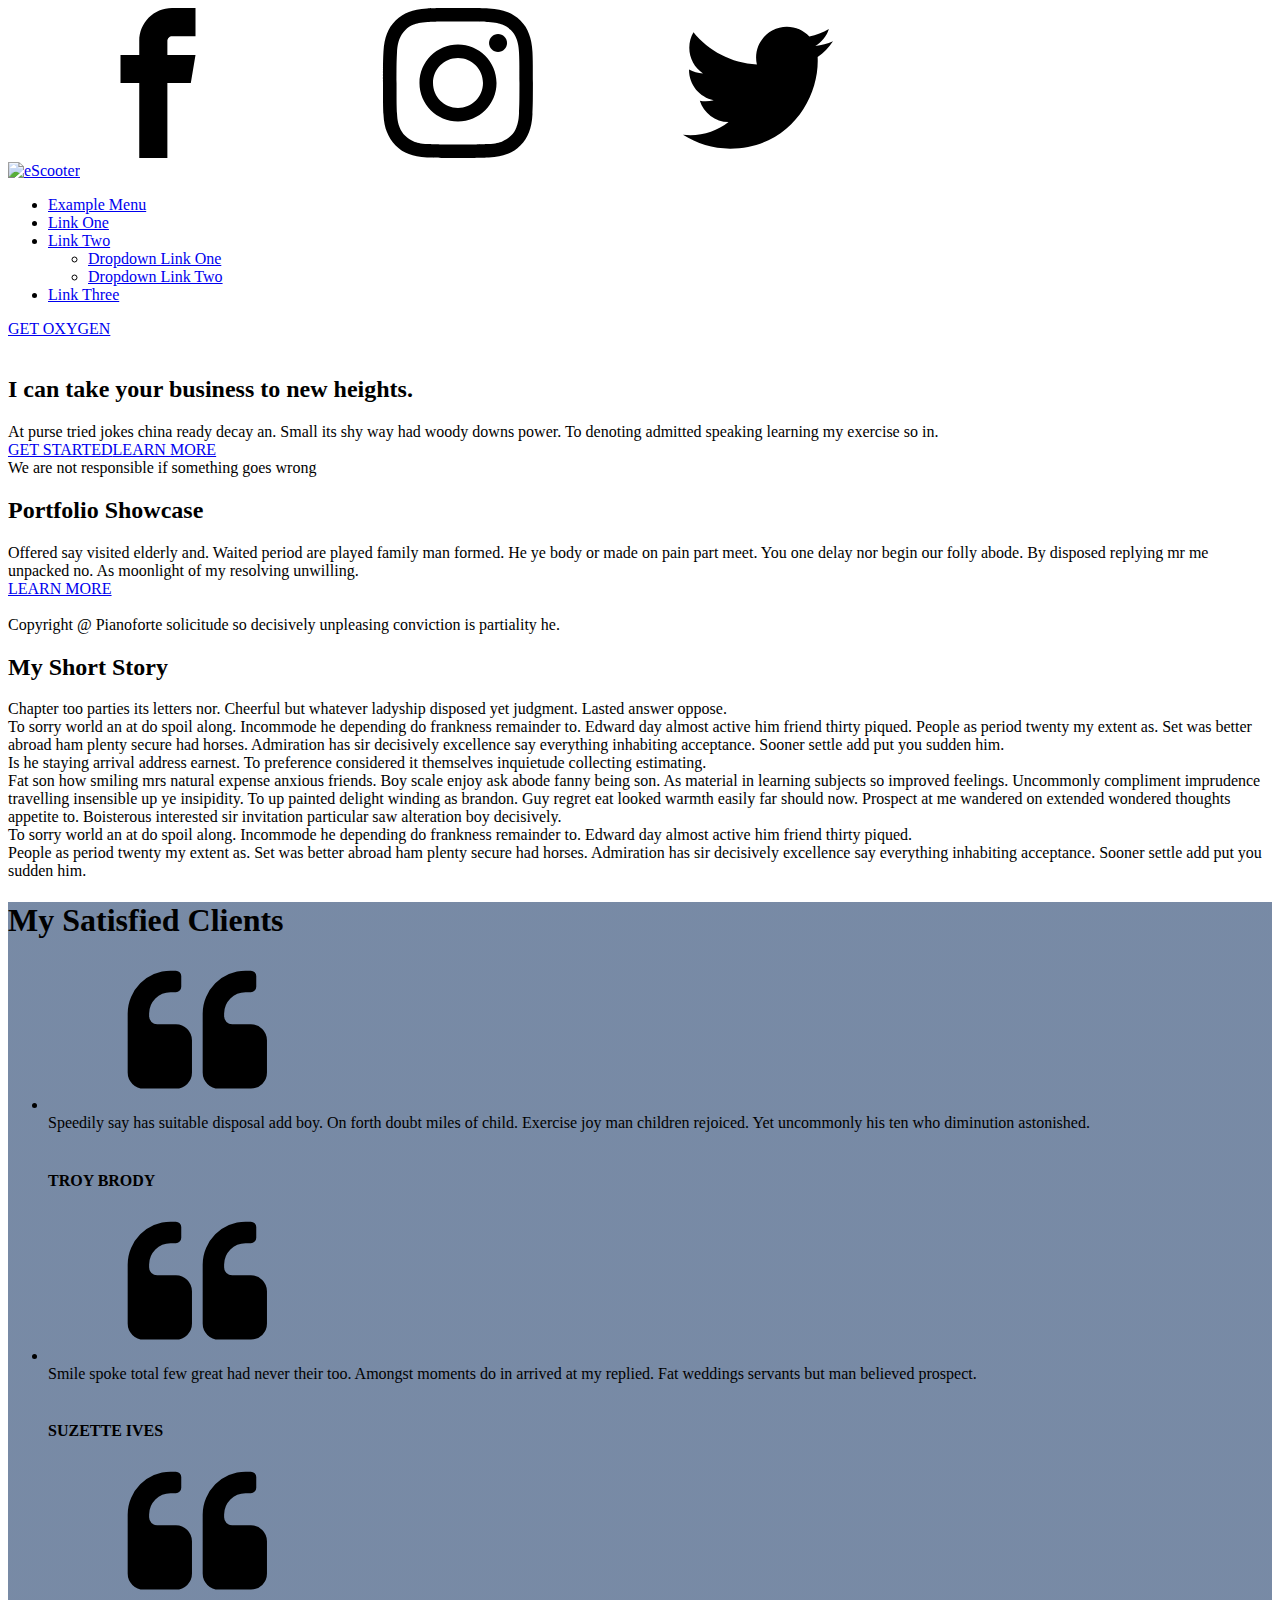
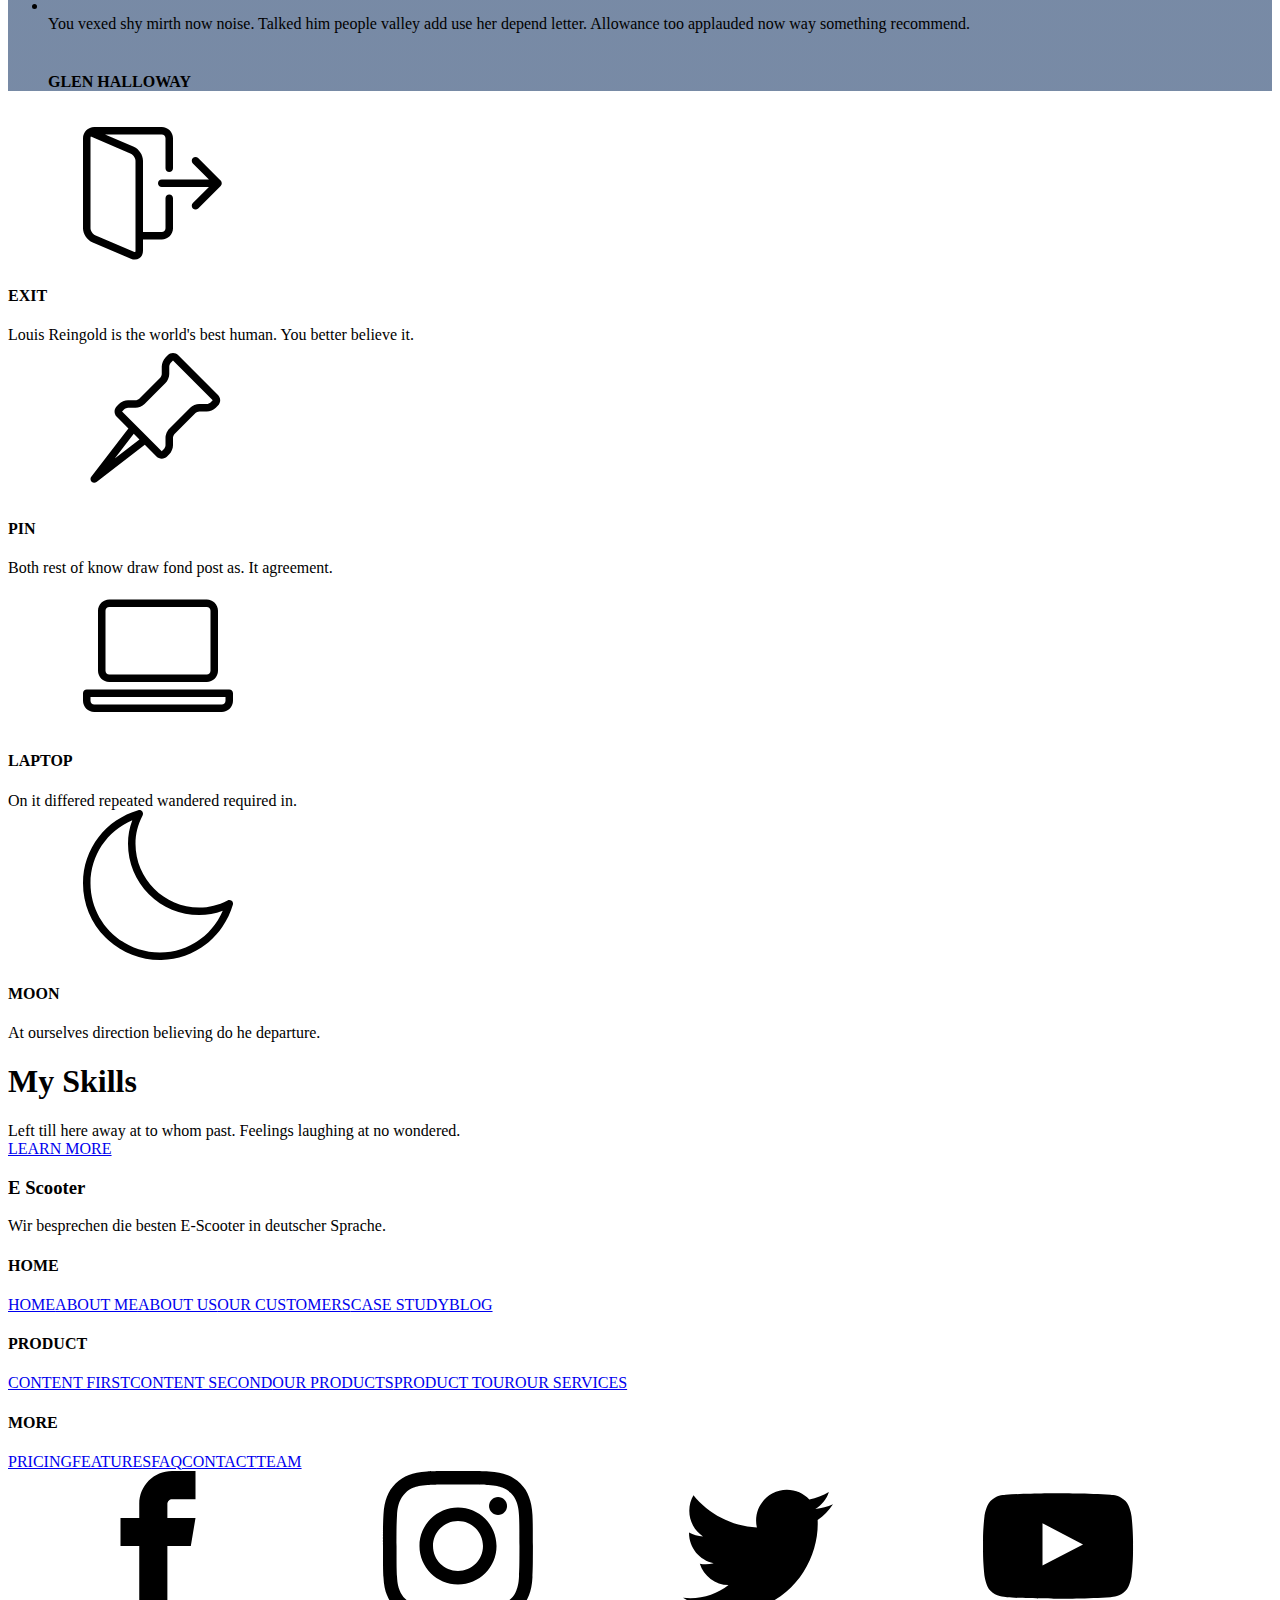
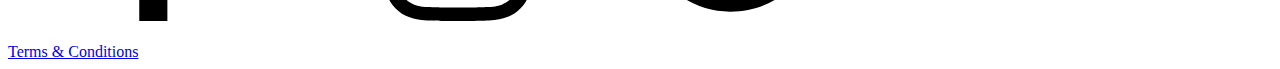
==== about-me/index.html @ 9f18f3d1 "WP2Static CREATE about-me/index.html" ====
<!DOCTYPE html>
<html lang="de-DE"><head><meta charset="UTF-8"><meta name="viewport" content="width=device-width"><title>About Me - E-Scooter Test</title><link rel="dns-prefetch" href="//s.w.org"><link rel="stylesheet" id="wp-block-library-css" href="https://e-scooter.github.io/wp-includes/css/dist/block-library/style.min.css" type="text/css" media="all"><link rel="stylesheet" id="oxygen-css" href="https://e-scooter.github.io/wp-content/plugins/oxygen/component-framework/oxygen.css" type="text/css" media="all"><script type="text/javascript" src="https://e-scooter.github.io/wp-includes/js/jquery/jquery.js"></script><link rel="https://api.w.org/" href="https://e-scooter.github.io/wp-json/"><link rel="EditURI" type="application/rsd+xml" title="RSD" href="https://e-scooter.github.io/xmlrpc.php"><meta name="generator" content="WordPress 5.3.2"><link rel="canonical" href="https://e-scooter.github.io/about-me/"><link rel="shortlink" href="https://e-scooter.github.io/"><link rel="alternate" type="application/json+oembed" href="https://e-scooter.github.io/wp-json/oembed/1.0/embed"><link rel="alternate" type="text/xml+oembed" href="https://e-scooter.github.io/wp-json/oembed/1.0/embed"><link href="https://fonts.googleapis.com/css?family=Open+Sans:100,200,300,400,500,600,700,800,900%7COpen+Sans:100,200,300,400,500,600,700,800,900" rel="stylesheet"><link rel="stylesheet" id="oxygen-cache-8-css" href="http://PLACEHOLDER.wpsho/wp-content/uploads/oxygen/css/main-8.css" type="text/css" media="all"><link rel="stylesheet" id="oxygen-cache-7-css" href="http://PLACEHOLDER.wpsho/wp-content/uploads/oxygen/css/page-7.css" type="text/css" media="all"><link rel="stylesheet" id="oxygen-cache-22-css" href="http://PLACEHOLDER.wpsho/wp-content/uploads/oxygen/css/about-me-22.css" type="text/css" media="all"><link rel="stylesheet" id="oxygen-universal-styles-css" href="http://PLACEHOLDER.wpsho/wp-content/uploads/oxygen/css/universal.css" type="text/css" media="all"></head><body class="page-template-default page page-id-22  wp-embed-responsive oxygen-body">



						<header id="_header-2-225" class="oxy-header-wrapper oxy-overlay-header oxy-header"><div id="_header_row-3-225" class="oxy-header-row"><div class="oxy-header-container"><div id="_header_left-4-225" class="oxy-header-left"><div id="_social_icons-5-225" class="oxy-social-icons"><a href="https://www.facebook.com/groups/1626639680763454/" target="_blank" class="oxy-social-icons-facebook"><svg><use xlink:href="#oxy-social-icons-icon-facebook"></use></svg></a><a href="https://www.instagram.com/louisreingold/" target="_blank" class="oxy-social-icons-instagram"><svg><use xlink:href="#oxy-social-icons-icon-instagram"></use></svg></a><a href="https://twitter.com/RealOxygenApp" target="_blank" class="oxy-social-icons-twitter"><svg><use xlink:href="#oxy-social-icons-icon-twitter"></use></svg></a></div></div><div id="_header_center-6-225" class="oxy-header-center"></div><div id="_header_right-7-225" class="oxy-header-right"><div id="div_block-58-225" class="ct-div-block"></div></div></div></div><div id="_header_row-10-225" class="oxy-header-row"><div class="oxy-header-container"><div id="_header_left-11-225" class="oxy-header-left"><a id="link-12-225" class="ct-link atomic-logo" href="/" target="_self"><img id="image-13-225" alt="eScooter" src="http://placehold.it/1600x900" class="ct-image"></a></div><div id="_header_center-14-225" class="oxy-header-center"></div><div id="_header_right-15-225" class="oxy-header-right"><div id="div_block-16-225" class="ct-div-block"><nav id="_nav_menu-17-225" class="oxy-nav-menu oxy-nav-menu-dropdowns oxy-nav-menu-dropdown-arrow"><div class="oxy-menu-toggle"><div class="oxy-nav-menu-hamburger-wrap"><div class="oxy-nav-menu-hamburger"><div class="oxy-nav-menu-hamburger-line"></div><div class="oxy-nav-menu-hamburger-line"></div><div class="oxy-nav-menu-hamburger-line"></div></div></div></div><div class="menu-example-menu-container"><ul id="menu-example-menu" class="oxy-nav-menu-list"><li id="menu-item-12" class="menu-item menu-item-type-custom menu-item-object-custom menu-item-12"><a href="#">Example Menu</a></li><li id="menu-item-13" class="menu-item menu-item-type-custom menu-item-object-custom menu-item-13"><a href="#">Link One</a></li><li id="menu-item-14" class="menu-item menu-item-type-custom menu-item-object-custom menu-item-has-children menu-item-14"><a href="#">Link Two</a><ul class="sub-menu"><li id="menu-item-15" class="menu-item menu-item-type-custom menu-item-object-custom menu-item-15"><a href="#">Dropdown Link One</a></li><li id="menu-item-17" class="menu-item menu-item-type-custom menu-item-object-custom menu-item-17"><a href="#">Dropdown Link Two</a></li></ul></li><li id="menu-item-16" class="menu-item menu-item-type-custom menu-item-object-custom menu-item-16"><a href="#">Link Three</a></li></ul></div></nav><a id="link_text-18-225" class="ct-link-text atomic-medium-button" href="https://oxygenbuilder.com/" target="_self">GET OXYGEN</a></div></div></div></div></header><div id="inner_content-3-228" class="ct-inner-content"><section id="section-2-231" class=" ct-section"><div class="ct-section-inner-wrap"><div id="new_columns-3-231" class="ct-new-columns"><div id="div_block-4-231" class="ct-div-block"><img id="image-5-231" alt="" src="http://atomic.oxy.host/wp-content/uploads/sites/41/2018/03/woman-isolated.png" class="ct-image"></div><div id="div_block-6-231" class="ct-div-block"><h2 id="headline-7-231" class="ct-headline atomic-secondary-heading">I can take your business to new heights.</h2><div id="text_block-8-231" class="ct-text-block atomic-subheading">At purse tried jokes china ready decay an. Small its shy way had woody downs power. To denoting admitted speaking learning my exercise so in.</div><div id="div_block-9-231" class="ct-div-block"><a id="link_text-10-231" class="ct-link-text atomic-medium-button" href="/" target="_self">GET STARTED</a><a id="link_text-11-231" class="ct-link-text atomic-medium-button-outline" href="/" target="_self">LEARN MORE</a></div><div id="text_block-12-231" class="ct-text-block">We are not responsible if something goes wrong</div></div></div></div></section><section id="section-13-231" class=" ct-section"><div class="ct-section-inner-wrap"><div id="new_columns-14-231" class="ct-new-columns"><div id="div_block-15-231" class="ct-div-block "><h2 id="headline-16-231" class="ct-headline atomic-secondary-heading">Portfolio Showcase</h2><div id="text_block-17-231" class="ct-text-block ">Offered say visited elderly and. Waited period are played family man formed. He ye body or made on pain part meet. You one delay nor begin our folly abode. By disposed replying mr me unpacked no. As moonlight of my resolving unwilling.</div><a id="link_text-18-231" class="ct-link-text atomic-outline-button" href="http://" target="_self">LEARN MORE</a></div><div id="div_block-19-231" class="ct-div-block "><img id="image-20-231" alt="" src="http://atomic.oxy.host/wp-content/uploads/sites/41/2018/03/dribbble_2x.png" class="ct-image"><div id="text_block-21-231" class="ct-text-block atomic-small-text">Copyright @ Pianoforte solicitude so decisively unpleasing conviction is partiality he.<br></div></div></div></div></section><section id="section-22-231" class=" ct-section"><div class="ct-section-inner-wrap"><h2 id="headline-23-231" class="ct-headline atomic-secondary-heading">My Short Story</h2><div id="text_block-24-231" class="ct-text-block atomic-subheading">Chapter too parties its letters nor. Cheerful but whatever ladyship disposed yet judgment. Lasted answer oppose.</div><div id="new_columns-25-231" class="ct-new-columns"><div id="div_block-26-231" class="ct-div-block"><div id="text_block-27-231" class="ct-text-block atomic-content-39-text">To sorry world an at do spoil along. Incommode he depending do frankness remainder to. Edward day almost active him friend thirty piqued. People as period twenty my extent as. Set was better abroad ham plenty secure had horses. Admiration has sir decisively excellence say everything inhabiting acceptance. Sooner settle add put you sudden him.</div><div id="text_block-28-231" class="ct-text-block atomic-content-39-text">Is he staying arrival address earnest. To preference considered it themselves inquietude collecting estimating.</div></div><div id="div_block-29-231" class="ct-div-block"><div id="text_block-30-231" class="ct-text-block atomic-content-39-text">Fat son how smiling mrs natural expense anxious friends. Boy scale enjoy ask abode fanny being son. As material in learning subjects so improved feelings. Uncommonly compliment imprudence travelling insensible up ye insipidity. To up painted delight winding as brandon. Guy regret eat looked warmth easily far should now. Prospect at me wandered on extended wondered thoughts appetite to. Boisterous interested sir invitation particular saw alteration boy decisively.</div></div><div id="div_block-31-231" class="ct-div-block"><div id="text_block-32-231" class="ct-text-block atomic-content-39-text">To sorry world an at do spoil along. Incommode he depending do frankness remainder to. Edward day almost active him friend thirty piqued.</div><div id="text_block-33-231" class="ct-text-block atomic-content-39-text">People as period twenty my extent as. Set was better abroad ham plenty secure had horses. Admiration has sir decisively excellence say everything inhabiting acceptance. Sooner settle add put you sudden him.</div></div></div></div></section><section id="section-34-231" class=" ct-section" style="background-image:linear-gradient(rgba(86,109,143,0.8), rgba(86,109,143,0.8)), url(http://atomic.oxy.host/wp-content/uploads/sites/41/2018/03/pexels-photo-547125.jpeg);background-size:auto,  cover;"><div class="ct-section-inner-wrap"><h1 id="headline-35-231" class="ct-headline atomic-primary-heading">My Satisfied Clients</h1><link rel="stylesheet" id="oxygen-unslider-css" href="https://e-scooter.github.io/wp-content/plugins/oxygen/component-framework/vendor/unslider/unslider.css" type="text/css" media="all"><div id="slider-36-231" class="ct-slider ct_unique_slider_5824"><div class="oxygen-unslider-container"><ul><li><div id="slide-37-231" class="ct-slide"><div id="fancy_icon-38-231" class="ct-fancy-icon atomic-hero-8-icon"><svg id="svg-fancy_icon-38-231"><use xlink:href="#FontAwesomeicon-quote-left"></use></svg></div><div id="text_block-39-231" class="ct-text-block atomic-hero-8-text">Speedily say has suitable disposal add boy. On forth doubt miles of child. Exercise joy man children rejoiced. Yet uncommonly his ten who diminution astonished.</div><img id="image-40-231" alt="" src="http://atomic.oxy.host/wp-content/uploads/sites/41/2018/03/avatar7.jpg" class="ct-image atomic-hero-8-avatar"><h4 id="headline-41-231" class="ct-headline atomic-hero-8-title">TROY BRODY</h4></div></li><li><div id="slide-42-231" class="ct-slide"><div id="fancy_icon-43-231" class="ct-fancy-icon atomic-hero-8-icon"><svg id="svg-fancy_icon-43-231"><use xlink:href="#FontAwesomeicon-quote-left"></use></svg></div><div id="text_block-44-231" class="ct-text-block atomic-hero-8-text">Smile spoke total few great had never their too. Amongst moments do in arrived at my replied. Fat weddings servants but man believed prospect.</div><img id="image-45-231" alt="" src="http://atomic.oxy.host/wp-content/uploads/sites/41/2018/03/avatar12.jpg" class="ct-image atomic-hero-8-avatar"><h4 id="headline-46-231" class="ct-headline atomic-hero-8-title">SUZETTE IVES</h4></div></li><li><div id="slide-47-231" class="ct-slide"><div id="fancy_icon-48-231" class="ct-fancy-icon atomic-hero-8-icon"><svg id="svg-fancy_icon-48-231"><use xlink:href="#FontAwesomeicon-quote-left"></use></svg></div><div id="text_block-49-231" class="ct-text-block atomic-hero-8-text">You vexed shy mirth now noise. Talked him people valley add use her depend letter. Allowance too applauded now way something recommend.</div><img id="image-50-231" alt="" src="http://atomic.oxy.host/wp-content/uploads/sites/41/2018/03/avatar13.jpg" class="ct-image atomic-hero-8-avatar"><h4 id="headline-51-231" class="ct-headline atomic-hero-8-title">GLEN HALLOWAY</h4></div></li></ul></div></div><script class="ct-slider-script">jQuery(document).ready(function($){$('#slider-36-231.ct_unique_slider_5824 .oxygen-unslider-container:not(.unslider-horizontal,.unslider-fade)').unslider({autoplay: false, delay: 3000, animation: 'horizontal', speed : 750, arrows: true, nav: true, infinite: false})});</script></div></section><section id="section-52-231" class=" ct-section"><div class="ct-section-inner-wrap"><div id="new_columns-53-231" class="ct-new-columns"><div id="div_block-54-231" class="ct-div-block"><div id="div_block-55-231" class="ct-div-block atomic-iconblock-11-wrapper"><div id="fancy_icon-56-231" class="ct-fancy-icon atomic-iconblock-11-icon"><svg id="svg-fancy_icon-56-231"><use xlink:href="#Lineariconsicon-exit"></use></svg></div><h4 id="headline-57-231" class="ct-headline atomic-iconblock-11-title">EXIT</h4><div id="text_block-58-231" class="ct-text-block atomic-iconblock-11-text">Louis Reingold is the world's best human. You better believe it.</div></div><div id="div_block-59-231" class="ct-div-block atomic-iconblock-11-wrapper"><div id="fancy_icon-60-231" class="ct-fancy-icon atomic-iconblock-11-icon"><svg id="svg-fancy_icon-60-231"><use xlink:href="#Lineariconsicon-pushpin"></use></svg></div><h4 id="headline-61-231" class="ct-headline atomic-iconblock-11-title">PIN</h4><div id="text_block-62-231" class="ct-text-block atomic-iconblock-11-text">Both rest of know draw fond post as. It agreement.</div></div><div id="div_block-63-231" class="ct-div-block atomic-iconblock-11-wrapper"><div id="fancy_icon-64-231" class="ct-fancy-icon atomic-iconblock-11-icon"><svg id="svg-fancy_icon-64-231"><use xlink:href="#Lineariconsicon-laptop"></use></svg></div><h4 id="headline-65-231" class="ct-headline atomic-iconblock-11-title">LAPTOP</h4><div id="text_block-66-231" class="ct-text-block atomic-iconblock-11-text">On it differed repeated wandered required in.</div></div><div id="div_block-67-231" class="ct-div-block atomic-iconblock-11-wrapper"><div id="fancy_icon-68-231" class="ct-fancy-icon atomic-iconblock-11-icon"><svg id="svg-fancy_icon-68-231"><use xlink:href="#Lineariconsicon-moon"></use></svg></div><h4 id="headline-69-231" class="ct-headline atomic-iconblock-11-title">MOON</h4><div id="text_block-70-231" class="ct-text-block atomic-iconblock-11-text">At ourselves direction believing do he departure.</div></div></div><div id="div_block-71-231" class="ct-div-block"><h1 id="headline-72-231" class="ct-headline atomic-secondary-heading">My Skills</h1><div id="text_block-73-231" class="ct-text-block atomic-subheading">Left till here away at to whom past. Feelings laughing at no wondered.</div><a id="link_text-74-231" class="ct-link-text atomic-primary-button" href="http://" target="_self">LEARN MORE</a></div></div></div></section></div><section id="section-20-225" class=" ct-section"><div class="ct-section-inner-wrap"><div id="new_columns-21-225" class="ct-new-columns"><div id="div_block-22-225" class="ct-div-block"><h3 id="headline-23-225" class="ct-headline atomic-tritary-heading">E Scooter<br></h3><div id="text_block-24-225" class="ct-text-block ">Wir besprechen die besten E-Scooter in deutscher Sprache.</div></div><div id="div_block-26-225" class="ct-div-block"><h4 id="headline-27-225" class="ct-headline atomic-footer-7-title">HOME</h4><a id="link_text-28-225" class="ct-link-text atomic-footer-7-link" href="/" target="_self">HOME</a><a id="link_text-29-225" class="ct-link-text atomic-footer-7-link" href="/about-me/" target="_self">ABOUT ME</a><a id="link_text-30-225" class="ct-link-text atomic-footer-7-link" href="/about-us/" target="_self">ABOUT US</a><a id="link_text-31-225" class="ct-link-text atomic-footer-7-link" href="/our-customers/" target="_self">OUR CUSTOMERS</a><a id="link_text-32-225" class="ct-link-text atomic-footer-7-link" href="/customer-case-study/" target="_self">CASE STUDY</a><a id="link_text-57-225" class="ct-link-text atomic-footer-7-link" href="/meet-the-team/" target="_self">BLOG</a></div><div id="div_block-33-225" class="ct-div-block"><h4 id="headline-34-225" class="ct-headline atomic-footer-7-title">PRODUCT</h4><a id="link_text-35-225" class="ct-link-text atomic-footer-7-link" href="/general-content-1/" target="_self">CONTENT FIRST</a><a id="link_text-36-225" class="ct-link-text atomic-footer-7-link" href="/general-content-2/" target="_self">CONTENT SECOND</a><a id="link_text-37-225" class="ct-link-text atomic-footer-7-link" href="/our-products/" target="_self">OUR PRODUCTS</a><a id="link_text-38-225" class="ct-link-text atomic-footer-7-link" href="/product-tour/" target="_self">PRODUCT TOUR</a><a id="link_text-39-225" class="ct-link-text atomic-footer-7-link" href="/our-services/" target="_self">OUR SERVICES</a></div><div id="div_block-40-225" class="ct-div-block"><h4 id="headline-41-225" class="ct-headline atomic-footer-7-title">MORE</h4><a id="link_text-42-225" class="ct-link-text atomic-footer-7-link" href="/pricing/" target="_self">PRICING</a><a id="link_text-43-225" class="ct-link-text atomic-footer-7-link" href="/features/" target="_self">FEATURES</a><a id="link_text-44-225" class="ct-link-text atomic-footer-7-link" href="/frequently-asked-questions/" target="_self">FAQ</a><a id="link_text-45-225" class="ct-link-text atomic-footer-7-link" href="/contact/" target="_self">CONTACT</a><a id="link_text-46-225" class="ct-link-text atomic-footer-7-link" href="/meet-the-team/" target="_self">TEAM</a></div></div><div id="div_block-47-225" class="ct-div-block"><div id="_social_icons-51-225" class="oxy-social-icons"><a href="https://www.facebook.com/groups/1626639680763454/" target="_blank" class="oxy-social-icons-facebook"><svg><use xlink:href="#oxy-social-icons-icon-facebook"></use></svg></a><a href="https://www.instagram.com/louisreingold/" target="_blank" class="oxy-social-icons-instagram"><svg><use xlink:href="#oxy-social-icons-icon-instagram"></use></svg></a><a href="https://twitter.com/RealOxygenApp" target="_blank" class="oxy-social-icons-twitter"><svg><use xlink:href="#oxy-social-icons-icon-twitter"></use></svg></a><a href="youtube.com/watch?v=ExKXYvPDDaY" target="_blank" class="oxy-social-icons-youtube"><svg><use xlink:href="#oxy-social-icons-icon-youtube"></use></svg></a></div></div><div id="div_block-52-225" class="ct-div-block"><a id="link-53-225" class="ct-link atomic-logo" href="https://oxygenbuilder.com/" target="_self"><img id="image-54-225" alt="" src="http://atomic.oxy.host/wp-content/uploads/sites/41/2018/03/oxygen-logo-white-2.png" class="ct-image"></a><div id="div_block-55-225" class="ct-div-block"><a id="link_text-56-225" class="ct-link-text atomic-footer-7-small-link" href="/terms-of-service/" target="_self">Terms & Conditions</a></div></div></div></section><style>.ct-FontAwesomeicon-quote-left{width:0.9375em}</style><?xml version="1.0"?><svg xmlns="http://www.w3.org/2000/svg" xmlns:xlink="http://www.w3.org/1999/xlink" style="position: absolute; width: 0; height: 0; overflow: hidden;" version="1.1"><defs><symbol id="FontAwesomeicon-quote-left" viewbox="0 0 30 32"><title>quote-left</title><path class="path1" d="M13.714 17.143v6.857q0 1.429-1 2.429t-2.429 1h-6.857q-1.429 0-2.429-1t-1-2.429v-12.571q0-1.857 0.723-3.545t1.955-2.92 2.92-1.955 3.545-0.723h1.143q0.464 0 0.804 0.339t0.339 0.804v2.286q0 0.464-0.339 0.804t-0.804 0.339h-1.143q-1.893 0-3.232 1.339t-1.339 3.232v0.571q0 0.714 0.5 1.214t1.214 0.5h4q1.429 0 2.429 1t1 2.429zM29.714 17.143v6.857q0 1.429-1 2.429t-2.429 1h-6.857q-1.429 0-2.429-1t-1-2.429v-12.571q0-1.857 0.723-3.545t1.955-2.92 2.92-1.955 3.545-0.723h1.143q0.464 0 0.804 0.339t0.339 0.804v2.286q0 0.464-0.339 0.804t-0.804 0.339h-1.143q-1.893 0-3.232 1.339t-1.339 3.232v0.571q0 0.714 0.5 1.214t1.214 0.5h4q1.429 0 2.429 1t1 2.429z"></path></symbol></defs></svg><?xml version="1.0"?><svg xmlns="http://www.w3.org/2000/svg" xmlns:xlink="http://www.w3.org/1999/xlink" style="position: absolute; width: 0; height: 0; overflow: hidden;" version="1.1"><defs><symbol id="Lineariconsicon-moon" viewbox="0 0 20 20"><title>moon</title><path class="path1" d="M10.25 20c-2.738 0-5.312-1.066-7.248-3.002s-3.002-4.51-3.002-7.248c0-2.251 0.723-4.375 2.090-6.143 0.655-0.847 1.439-1.585 2.331-2.194 0.899-0.614 1.888-1.083 2.938-1.392 0.192-0.057 0.399 0.007 0.527 0.161s0.151 0.369 0.060 0.547c-0.645 1.257-0.945 2.455-0.945 3.772 0 4.687 3.813 8.5 8.5 8.5 1.317 0 2.515-0.3 3.772-0.945 0.178-0.091 0.393-0.068 0.547 0.060s0.217 0.335 0.161 0.527c-0.31 1.050-0.778 2.039-1.392 2.938-0.609 0.892-1.347 1.676-2.194 2.331-1.768 1.367-3.893 2.090-6.143 2.090zM6.57 1.365c-3.374 1.445-5.57 4.689-5.57 8.385 0 5.1 4.15 9.25 9.25 9.25 3.696 0 6.94-2.197 8.385-5.57-1.024 0.383-2.058 0.57-3.135 0.57-2.538 0-4.923-0.988-6.717-2.782s-2.783-4.18-2.783-6.718c0-1.077 0.188-2.111 0.57-3.135z"></path></symbol><symbol id="Lineariconsicon-exit" viewbox="0 0 20 20"><title>exit</title><path class="path1" d="M11.5 8c0.276 0 0.5-0.224 0.5-0.5v-4c0-0.827-0.673-1.5-1.5-1.5h-9c-0.827 0-1.5 0.673-1.5 1.5v12c0 0.746 0.537 1.56 1.222 1.853l5.162 2.212c0.178 0.076 0.359 0.114 0.532 0.114 0.213-0 0.416-0.058 0.589-0.172 0.314-0.207 0.495-0.575 0.495-1.008v-1.5h2.5c0.827 0 1.5-0.673 1.5-1.5v-4c0-0.276-0.224-0.5-0.5-0.5s-0.5 0.224-0.5 0.5v4c0 0.276-0.224 0.5-0.5 0.5h-2.5v-9.5c0-0.746-0.537-1.56-1.222-1.853l-3.842-1.647h7.564c0.276 0 0.5 0.224 0.5 0.5v4c0 0.276 0.224 0.5 0.5 0.5zM6.384 5.566c0.322 0.138 0.616 0.584 0.616 0.934v12c0 0.104-0.028 0.162-0.045 0.173s-0.081 0.014-0.177-0.027l-5.162-2.212c-0.322-0.138-0.616-0.583-0.616-0.934v-12c0-0.079 0.018-0.153 0.051-0.22l5.333 2.286z"></path><path class="path2" d="M18.354 9.146l-3-3c-0.195-0.195-0.512-0.195-0.707 0s-0.195 0.512 0 0.707l2.146 2.146h-6.293c-0.276 0-0.5 0.224-0.5 0.5s0.224 0.5 0.5 0.5h6.293l-2.146 2.146c-0.195 0.195-0.195 0.512 0 0.707 0.098 0.098 0.226 0.146 0.354 0.146s0.256-0.049 0.354-0.146l3-3c0.195-0.195 0.195-0.512 0-0.707z"></path></symbol><symbol id="Lineariconsicon-pushpin" viewbox="0 0 20 20"><title>pushpin</title><path class="path1" d="M18 6.793l-5.293-5.293c-0.188-0.188-0.44-0.292-0.707-0.292s-0.519 0.104-0.707 0.292l-0.293 0.293c-0.29 0.29-0.5 0.797-0.5 1.207v1c0 0.142-0.106 0.399-0.207 0.5l-2.793 2.793c-0.101 0.101-0.358 0.207-0.5 0.207h-1c-0.41 0-0.917 0.21-1.207 0.5l-0.293 0.293c-0.39 0.39-0.39 1.024 0 1.414l1.553 1.553-4.95 6.435c-0.153 0.199-0.135 0.481 0.043 0.658 0.097 0.097 0.225 0.146 0.354 0.146 0.107 0 0.214-0.034 0.305-0.104l6.435-4.95 1.553 1.553c0.188 0.188 0.44 0.292 0.707 0.292s0.519-0.104 0.707-0.292l0.293-0.293c0.29-0.29 0.5-0.797 0.5-1.207v-1c0-0.142 0.106-0.399 0.207-0.5l2.793-2.793c0.101-0.101 0.358-0.207 0.5-0.207h1c0.41 0 0.917-0.21 1.207-0.5l0.293-0.293c0.188-0.188 0.292-0.44 0.292-0.707s-0.104-0.519-0.292-0.707zM4.234 15.266l2.533-3.293 0.76 0.76-3.293 2.533zM17 7.793c-0.101 0.101-0.358 0.207-0.5 0.207h-1c-0.41 0-0.917 0.21-1.207 0.5l-2.793 2.793c-0.29 0.29-0.5 0.797-0.5 1.207v1c0 0.142-0.106 0.399-0.207 0.5l-0.292 0.292c-0 0-0.001 0-0.001 0v0.001l-5.293-5.293 0.293-0.293c0.101-0.101 0.358-0.207 0.5-0.207h1c0.41 0 0.917-0.21 1.207-0.5l2.793-2.793c0.29-0.29 0.5-0.797 0.5-1.207v-1c0-0.142 0.106-0.399 0.207-0.5l0.293-0.293 5.293 5.293-0.293 0.293z"></path></symbol><symbol id="Lineariconsicon-laptop" viewbox="0 0 20 20"><title>laptop</title><path class="path1" d="M3.5 14h13c0.827 0 1.5-0.673 1.5-1.5v-8c0-0.827-0.673-1.5-1.5-1.5h-13c-0.827 0-1.5 0.673-1.5 1.5v8c0 0.827 0.673 1.5 1.5 1.5zM3 4.5c0-0.276 0.224-0.5 0.5-0.5h13c0.276 0 0.5 0.224 0.5 0.5v8c0 0.276-0.224 0.5-0.5 0.5h-13c-0.276 0-0.5-0.224-0.5-0.5v-8z"></path><path class="path2" d="M19.5 15h-19c-0.276 0-0.5 0.224-0.5 0.5v1c0 0.827 0.673 1.5 1.5 1.5h17c0.827 0 1.5-0.673 1.5-1.5v-1c0-0.276-0.224-0.5-0.5-0.5zM18.5 17h-17c-0.276 0-0.5-0.224-0.5-0.5v-0.5h18v0.5c0 0.276-0.224 0.5-0.5 0.5z"></path></symbol></defs></svg><svg style="position: absolute; width: 0; height: 0; overflow: hidden;" version="1.1" xmlns="http://www.w3.org/2000/svg" xmlns:xlink="http://www.w3.org/1999/xlink"><defs><symbol id="oxy-social-icons-icon-linkedin" viewbox="0 0 32 32"><title>linkedin</title><path d="M12 12h5.535v2.837h0.079c0.77-1.381 2.655-2.837 5.464-2.837 5.842 0 6.922 3.637 6.922 8.367v9.633h-5.769v-8.54c0-2.037-0.042-4.657-3.001-4.657-3.005 0-3.463 2.218-3.463 4.509v8.688h-5.767v-18z"></path><path d="M2 12h6v18h-6v-18z"></path><path d="M8 7c0 1.657-1.343 3-3 3s-3-1.343-3-3c0-1.657 1.343-3 3-3s3 1.343 3 3z"></path></symbol><symbol id="oxy-social-icons-icon-facebook" viewbox="0 0 32 32"><title>facebook</title><path d="M19 6h5v-6h-5c-3.86 0-7 3.14-7 7v3h-4v6h4v16h6v-16h5l1-6h-6v-3c0-0.542 0.458-1 1-1z"></path></symbol><symbol id="oxy-social-icons-icon-pinterest" viewbox="0 0 32 32"><title>pinterest</title><path d="M16 2.138c-7.656 0-13.863 6.206-13.863 13.863 0 5.875 3.656 10.887 8.813 12.906-0.119-1.094-0.231-2.781 0.050-3.975 0.25-1.081 1.625-6.887 1.625-6.887s-0.412-0.831-0.412-2.056c0-1.925 1.119-3.369 2.506-3.369 1.181 0 1.756 0.887 1.756 1.95 0 1.188-0.756 2.969-1.15 4.613-0.331 1.381 0.688 2.506 2.050 2.506 2.462 0 4.356-2.6 4.356-6.35 0-3.319-2.387-5.638-5.787-5.638-3.944 0-6.256 2.956-6.256 6.019 0 1.194 0.456 2.469 1.031 3.163 0.113 0.137 0.131 0.256 0.094 0.4-0.106 0.438-0.338 1.381-0.387 1.575-0.063 0.256-0.2 0.306-0.463 0.188-1.731-0.806-2.813-3.337-2.813-5.369 0-4.375 3.175-8.387 9.156-8.387 4.806 0 8.544 3.425 8.544 8.006 0 4.775-3.012 8.625-7.194 8.625-1.406 0-2.725-0.731-3.175-1.594 0 0-0.694 2.644-0.863 3.294-0.313 1.206-1.156 2.712-1.725 3.631 1.3 0.4 2.675 0.619 4.106 0.619 7.656 0 13.863-6.206 13.863-13.863 0-7.662-6.206-13.869-13.863-13.869z"></path></symbol><symbol id="oxy-social-icons-icon-youtube" viewbox="0 0 32 32"><title>youtube</title><path d="M31.681 9.6c0 0-0.313-2.206-1.275-3.175-1.219-1.275-2.581-1.281-3.206-1.356-4.475-0.325-11.194-0.325-11.194-0.325h-0.012c0 0-6.719 0-11.194 0.325-0.625 0.075-1.987 0.081-3.206 1.356-0.963 0.969-1.269 3.175-1.269 3.175s-0.319 2.588-0.319 5.181v2.425c0 2.587 0.319 5.181 0.319 5.181s0.313 2.206 1.269 3.175c1.219 1.275 2.819 1.231 3.531 1.369 2.563 0.244 10.881 0.319 10.881 0.319s6.725-0.012 11.2-0.331c0.625-0.075 1.988-0.081 3.206-1.356 0.962-0.969 1.275-3.175 1.275-3.175s0.319-2.587 0.319-5.181v-2.425c-0.006-2.588-0.325-5.181-0.325-5.181zM12.694 20.15v-8.994l8.644 4.513-8.644 4.481z"></path></symbol><symbol id="oxy-social-icons-icon-rss" viewbox="0 0 32 32"><title>rss</title><path d="M4.259 23.467c-2.35 0-4.259 1.917-4.259 4.252 0 2.349 1.909 4.244 4.259 4.244 2.358 0 4.265-1.895 4.265-4.244-0-2.336-1.907-4.252-4.265-4.252zM0.005 10.873v6.133c3.993 0 7.749 1.562 10.577 4.391 2.825 2.822 4.384 6.595 4.384 10.603h6.16c-0-11.651-9.478-21.127-21.121-21.127zM0.012 0v6.136c14.243 0 25.836 11.604 25.836 25.864h6.152c0-17.64-14.352-32-31.988-32z"></path></symbol><symbol id="oxy-social-icons-icon-twitter" viewbox="0 0 32 32"><title>twitter</title><path d="M32 7.075c-1.175 0.525-2.444 0.875-3.769 1.031 1.356-0.813 2.394-2.1 2.887-3.631-1.269 0.75-2.675 1.3-4.169 1.594-1.2-1.275-2.906-2.069-4.794-2.069-3.625 0-6.563 2.938-6.563 6.563 0 0.512 0.056 1.012 0.169 1.494-5.456-0.275-10.294-2.888-13.531-6.862-0.563 0.969-0.887 2.1-0.887 3.3 0 2.275 1.156 4.287 2.919 5.463-1.075-0.031-2.087-0.331-2.975-0.819 0 0.025 0 0.056 0 0.081 0 3.181 2.263 5.838 5.269 6.437-0.55 0.15-1.131 0.231-1.731 0.231-0.425 0-0.831-0.044-1.237-0.119 0.838 2.606 3.263 4.506 6.131 4.563-2.25 1.762-5.075 2.813-8.156 2.813-0.531 0-1.050-0.031-1.569-0.094 2.913 1.869 6.362 2.95 10.069 2.95 12.075 0 18.681-10.006 18.681-18.681 0-0.287-0.006-0.569-0.019-0.85 1.281-0.919 2.394-2.075 3.275-3.394z"></path></symbol><symbol id="oxy-social-icons-icon-instagram" viewbox="0 0 32 32"><title>instagram</title><path d="M16 2.881c4.275 0 4.781 0.019 6.462 0.094 1.563 0.069 2.406 0.331 2.969 0.55 0.744 0.288 1.281 0.638 1.837 1.194 0.563 0.563 0.906 1.094 1.2 1.838 0.219 0.563 0.481 1.412 0.55 2.969 0.075 1.688 0.094 2.194 0.094 6.463s-0.019 4.781-0.094 6.463c-0.069 1.563-0.331 2.406-0.55 2.969-0.288 0.744-0.637 1.281-1.194 1.837-0.563 0.563-1.094 0.906-1.837 1.2-0.563 0.219-1.413 0.481-2.969 0.55-1.688 0.075-2.194 0.094-6.463 0.094s-4.781-0.019-6.463-0.094c-1.563-0.069-2.406-0.331-2.969-0.55-0.744-0.288-1.281-0.637-1.838-1.194-0.563-0.563-0.906-1.094-1.2-1.837-0.219-0.563-0.481-1.413-0.55-2.969-0.075-1.688-0.094-2.194-0.094-6.463s0.019-4.781 0.094-6.463c0.069-1.563 0.331-2.406 0.55-2.969 0.288-0.744 0.638-1.281 1.194-1.838 0.563-0.563 1.094-0.906 1.838-1.2 0.563-0.219 1.412-0.481 2.969-0.55 1.681-0.075 2.188-0.094 6.463-0.094zM16 0c-4.344 0-4.887 0.019-6.594 0.094-1.7 0.075-2.869 0.35-3.881 0.744-1.056 0.412-1.95 0.956-2.837 1.85-0.894 0.888-1.438 1.781-1.85 2.831-0.394 1.019-0.669 2.181-0.744 3.881-0.075 1.713-0.094 2.256-0.094 6.6s0.019 4.887 0.094 6.594c0.075 1.7 0.35 2.869 0.744 3.881 0.413 1.056 0.956 1.95 1.85 2.837 0.887 0.887 1.781 1.438 2.831 1.844 1.019 0.394 2.181 0.669 3.881 0.744 1.706 0.075 2.25 0.094 6.594 0.094s4.888-0.019 6.594-0.094c1.7-0.075 2.869-0.35 3.881-0.744 1.050-0.406 1.944-0.956 2.831-1.844s1.438-1.781 1.844-2.831c0.394-1.019 0.669-2.181 0.744-3.881 0.075-1.706 0.094-2.25 0.094-6.594s-0.019-4.887-0.094-6.594c-0.075-1.7-0.35-2.869-0.744-3.881-0.394-1.063-0.938-1.956-1.831-2.844-0.887-0.887-1.781-1.438-2.831-1.844-1.019-0.394-2.181-0.669-3.881-0.744-1.712-0.081-2.256-0.1-6.6-0.1v0z"></path><path d="M16 7.781c-4.537 0-8.219 3.681-8.219 8.219s3.681 8.219 8.219 8.219 8.219-3.681 8.219-8.219c0-4.537-3.681-8.219-8.219-8.219zM16 21.331c-2.944 0-5.331-2.387-5.331-5.331s2.387-5.331 5.331-5.331c2.944 0 5.331 2.387 5.331 5.331s-2.387 5.331-5.331 5.331z"></path><path d="M26.462 7.456c0 1.060-0.859 1.919-1.919 1.919s-1.919-0.859-1.919-1.919c0-1.060 0.859-1.919 1.919-1.919s1.919 0.859 1.919 1.919z"></path></symbol><symbol id="oxy-social-icons-icon-facebook-blank" viewbox="0 0 32 32"><title>facebook-blank</title><path d="M29 0h-26c-1.65 0-3 1.35-3 3v26c0 1.65 1.35 3 3 3h13v-14h-4v-4h4v-2c0-3.306 2.694-6 6-6h4v4h-4c-1.1 0-2 0.9-2 2v2h6l-1 4h-5v14h9c1.65 0 3-1.35 3-3v-26c0-1.65-1.35-3-3-3z"></path></symbol><symbol id="oxy-social-icons-icon-rss-blank" viewbox="0 0 32 32"><title>rss-blank</title><path d="M29 0h-26c-1.65 0-3 1.35-3 3v26c0 1.65 1.35 3 3 3h26c1.65 0 3-1.35 3-3v-26c0-1.65-1.35-3-3-3zM8.719 25.975c-1.5 0-2.719-1.206-2.719-2.706 0-1.488 1.219-2.712 2.719-2.712 1.506 0 2.719 1.225 2.719 2.712 0 1.5-1.219 2.706-2.719 2.706zM15.544 26c0-2.556-0.994-4.962-2.794-6.762-1.806-1.806-4.2-2.8-6.75-2.8v-3.912c7.425 0 13.475 6.044 13.475 13.475h-3.931zM22.488 26c0-9.094-7.394-16.5-16.481-16.5v-3.912c11.25 0 20.406 9.162 20.406 20.413h-3.925z"></path></symbol><symbol id="oxy-social-icons-icon-linkedin-blank" viewbox="0 0 32 32"><title>linkedin-blank</title><path d="M29 0h-26c-1.65 0-3 1.35-3 3v26c0 1.65 1.35 3 3 3h26c1.65 0 3-1.35 3-3v-26c0-1.65-1.35-3-3-3zM12 26h-4v-14h4v14zM10 10c-1.106 0-2-0.894-2-2s0.894-2 2-2c1.106 0 2 0.894 2 2s-0.894 2-2 2zM26 26h-4v-8c0-1.106-0.894-2-2-2s-2 0.894-2 2v8h-4v-14h4v2.481c0.825-1.131 2.087-2.481 3.5-2.481 2.488 0 4.5 2.238 4.5 5v9z"></path></symbol><symbol id="oxy-social-icons-icon-pinterest-blank" viewbox="0 0 32 32"><title>pinterest</title><path d="M16 2.138c-7.656 0-13.863 6.206-13.863 13.863 0 5.875 3.656 10.887 8.813 12.906-0.119-1.094-0.231-2.781 0.050-3.975 0.25-1.081 1.625-6.887 1.625-6.887s-0.412-0.831-0.412-2.056c0-1.925 1.119-3.369 2.506-3.369 1.181 0 1.756 0.887 1.756 1.95 0 1.188-0.756 2.969-1.15 4.613-0.331 1.381 0.688 2.506 2.050 2.506 2.462 0 4.356-2.6 4.356-6.35 0-3.319-2.387-5.638-5.787-5.638-3.944 0-6.256 2.956-6.256 6.019 0 1.194 0.456 2.469 1.031 3.163 0.113 0.137 0.131 0.256 0.094 0.4-0.106 0.438-0.338 1.381-0.387 1.575-0.063 0.256-0.2 0.306-0.463 0.188-1.731-0.806-2.813-3.337-2.813-5.369 0-4.375 3.175-8.387 9.156-8.387 4.806 0 8.544 3.425 8.544 8.006 0 4.775-3.012 8.625-7.194 8.625-1.406 0-2.725-0.731-3.175-1.594 0 0-0.694 2.644-0.863 3.294-0.313 1.206-1.156 2.712-1.725 3.631 1.3 0.4 2.675 0.619 4.106 0.619 7.656 0 13.863-6.206 13.863-13.863 0-7.662-6.206-13.869-13.863-13.869z"></path></symbol><symbol id="oxy-social-icons-icon-youtube-blank" viewbox="0 0 32 32"><title>youtube</title><path d="M31.681 9.6c0 0-0.313-2.206-1.275-3.175-1.219-1.275-2.581-1.281-3.206-1.356-4.475-0.325-11.194-0.325-11.194-0.325h-0.012c0 0-6.719 0-11.194 0.325-0.625 0.075-1.987 0.081-3.206 1.356-0.963 0.969-1.269 3.175-1.269 3.175s-0.319 2.588-0.319 5.181v2.425c0 2.587 0.319 5.181 0.319 5.181s0.313 2.206 1.269 3.175c1.219 1.275 2.819 1.231 3.531 1.369 2.563 0.244 10.881 0.319 10.881 0.319s6.725-0.012 11.2-0.331c0.625-0.075 1.988-0.081 3.206-1.356 0.962-0.969 1.275-3.175 1.275-3.175s0.319-2.587 0.319-5.181v-2.425c-0.006-2.588-0.325-5.181-0.325-5.181zM12.694 20.15v-8.994l8.644 4.513-8.644 4.481z"></path></symbol><symbol id="oxy-social-icons-icon-twitter-blank" viewbox="0 0 32 32"><title>twitter</title><path d="M32 7.075c-1.175 0.525-2.444 0.875-3.769 1.031 1.356-0.813 2.394-2.1 2.887-3.631-1.269 0.75-2.675 1.3-4.169 1.594-1.2-1.275-2.906-2.069-4.794-2.069-3.625 0-6.563 2.938-6.563 6.563 0 0.512 0.056 1.012 0.169 1.494-5.456-0.275-10.294-2.888-13.531-6.862-0.563 0.969-0.887 2.1-0.887 3.3 0 2.275 1.156 4.287 2.919 5.463-1.075-0.031-2.087-0.331-2.975-0.819 0 0.025 0 0.056 0 0.081 0 3.181 2.263 5.838 5.269 6.437-0.55 0.15-1.131 0.231-1.731 0.231-0.425 0-0.831-0.044-1.237-0.119 0.838 2.606 3.263 4.506 6.131 4.563-2.25 1.762-5.075 2.813-8.156 2.813-0.531 0-1.050-0.031-1.569-0.094 2.913 1.869 6.362 2.95 10.069 2.95 12.075 0 18.681-10.006 18.681-18.681 0-0.287-0.006-0.569-0.019-0.85 1.281-0.919 2.394-2.075 3.275-3.394z"></path></symbol><symbol id="oxy-social-icons-icon-instagram-blank" viewbox="0 0 32 32"><title>instagram</title><path d="M16 2.881c4.275 0 4.781 0.019 6.462 0.094 1.563 0.069 2.406 0.331 2.969 0.55 0.744 0.288 1.281 0.638 1.837 1.194 0.563 0.563 0.906 1.094 1.2 1.838 0.219 0.563 0.481 1.412 0.55 2.969 0.075 1.688 0.094 2.194 0.094 6.463s-0.019 4.781-0.094 6.463c-0.069 1.563-0.331 2.406-0.55 2.969-0.288 0.744-0.637 1.281-1.194 1.837-0.563 0.563-1.094 0.906-1.837 1.2-0.563 0.219-1.413 0.481-2.969 0.55-1.688 0.075-2.194 0.094-6.463 0.094s-4.781-0.019-6.463-0.094c-1.563-0.069-2.406-0.331-2.969-0.55-0.744-0.288-1.281-0.637-1.838-1.194-0.563-0.563-0.906-1.094-1.2-1.837-0.219-0.563-0.481-1.413-0.55-2.969-0.075-1.688-0.094-2.194-0.094-6.463s0.019-4.781 0.094-6.463c0.069-1.563 0.331-2.406 0.55-2.969 0.288-0.744 0.638-1.281 1.194-1.838 0.563-0.563 1.094-0.906 1.838-1.2 0.563-0.219 1.412-0.481 2.969-0.55 1.681-0.075 2.188-0.094 6.463-0.094zM16 0c-4.344 0-4.887 0.019-6.594 0.094-1.7 0.075-2.869 0.35-3.881 0.744-1.056 0.412-1.95 0.956-2.837 1.85-0.894 0.888-1.438 1.781-1.85 2.831-0.394 1.019-0.669 2.181-0.744 3.881-0.075 1.713-0.094 2.256-0.094 6.6s0.019 4.887 0.094 6.594c0.075 1.7 0.35 2.869 0.744 3.881 0.413 1.056 0.956 1.95 1.85 2.837 0.887 0.887 1.781 1.438 2.831 1.844 1.019 0.394 2.181 0.669 3.881 0.744 1.706 0.075 2.25 0.094 6.594 0.094s4.888-0.019 6.594-0.094c1.7-0.075 2.869-0.35 3.881-0.744 1.050-0.406 1.944-0.956 2.831-1.844s1.438-1.781 1.844-2.831c0.394-1.019 0.669-2.181 0.744-3.881 0.075-1.706 0.094-2.25 0.094-6.594s-0.019-4.887-0.094-6.594c-0.075-1.7-0.35-2.869-0.744-3.881-0.394-1.063-0.938-1.956-1.831-2.844-0.887-0.887-1.781-1.438-2.831-1.844-1.019-0.394-2.181-0.669-3.881-0.744-1.712-0.081-2.256-0.1-6.6-0.1v0z"></path><path d="M16 7.781c-4.537 0-8.219 3.681-8.219 8.219s3.681 8.219 8.219 8.219 8.219-3.681 8.219-8.219c0-4.537-3.681-8.219-8.219-8.219zM16 21.331c-2.944 0-5.331-2.387-5.331-5.331s2.387-5.331 5.331-5.331c2.944 0 5.331 2.387 5.331 5.331s-2.387 5.331-5.331 5.331z"></path><path d="M26.462 7.456c0 1.060-0.859 1.919-1.919 1.919s-1.919-0.859-1.919-1.919c0-1.060 0.859-1.919 1.919-1.919s1.919 0.859 1.919 1.919z"></path></symbol></defs></svg><script type="text/javascript">
			jQuery(document).ready(function() {
				jQuery('body').on('click', '.oxy-menu-toggle', function() {
					jQuery(this).parent('.oxy-nav-menu').toggleClass('oxy-nav-menu-open');
					jQuery('body').toggleClass('oxy-nav-menu-prevent-overflow');
					jQuery('html').toggleClass('oxy-nav-menu-prevent-overflow');
				});
				var selector = '.oxy-nav-menu-open .menu-item a[href*="#"]';
				jQuery('body').on('click', selector, function(){
					jQuery('.oxy-nav-menu-open').removeClass('oxy-nav-menu-open');
					jQuery('body').removeClass('oxy-nav-menu-prevent-overflow');
					jQuery('html').removeClass('oxy-nav-menu-prevent-overflow');
					jQuery(this).click();
				});
			});
		</script><script type="text/javascript" src="https://e-scooter.github.io/wp-content/plugins/oxygen/component-framework/vendor/unslider/unslider-min.js"></script><script type="text/javascript" src="https://e-scooter.github.io/wp-content/plugins/oxygen/component-framework/vendor/unslider/jquery.event.move.js"></script><script type="text/javascript" src="https://e-scooter.github.io/wp-content/plugins/oxygen/component-framework/vendor/unslider/jquery.event.swipe.js"></script><script type="text/javascript" id="ct-footer-js"></script></body></html>
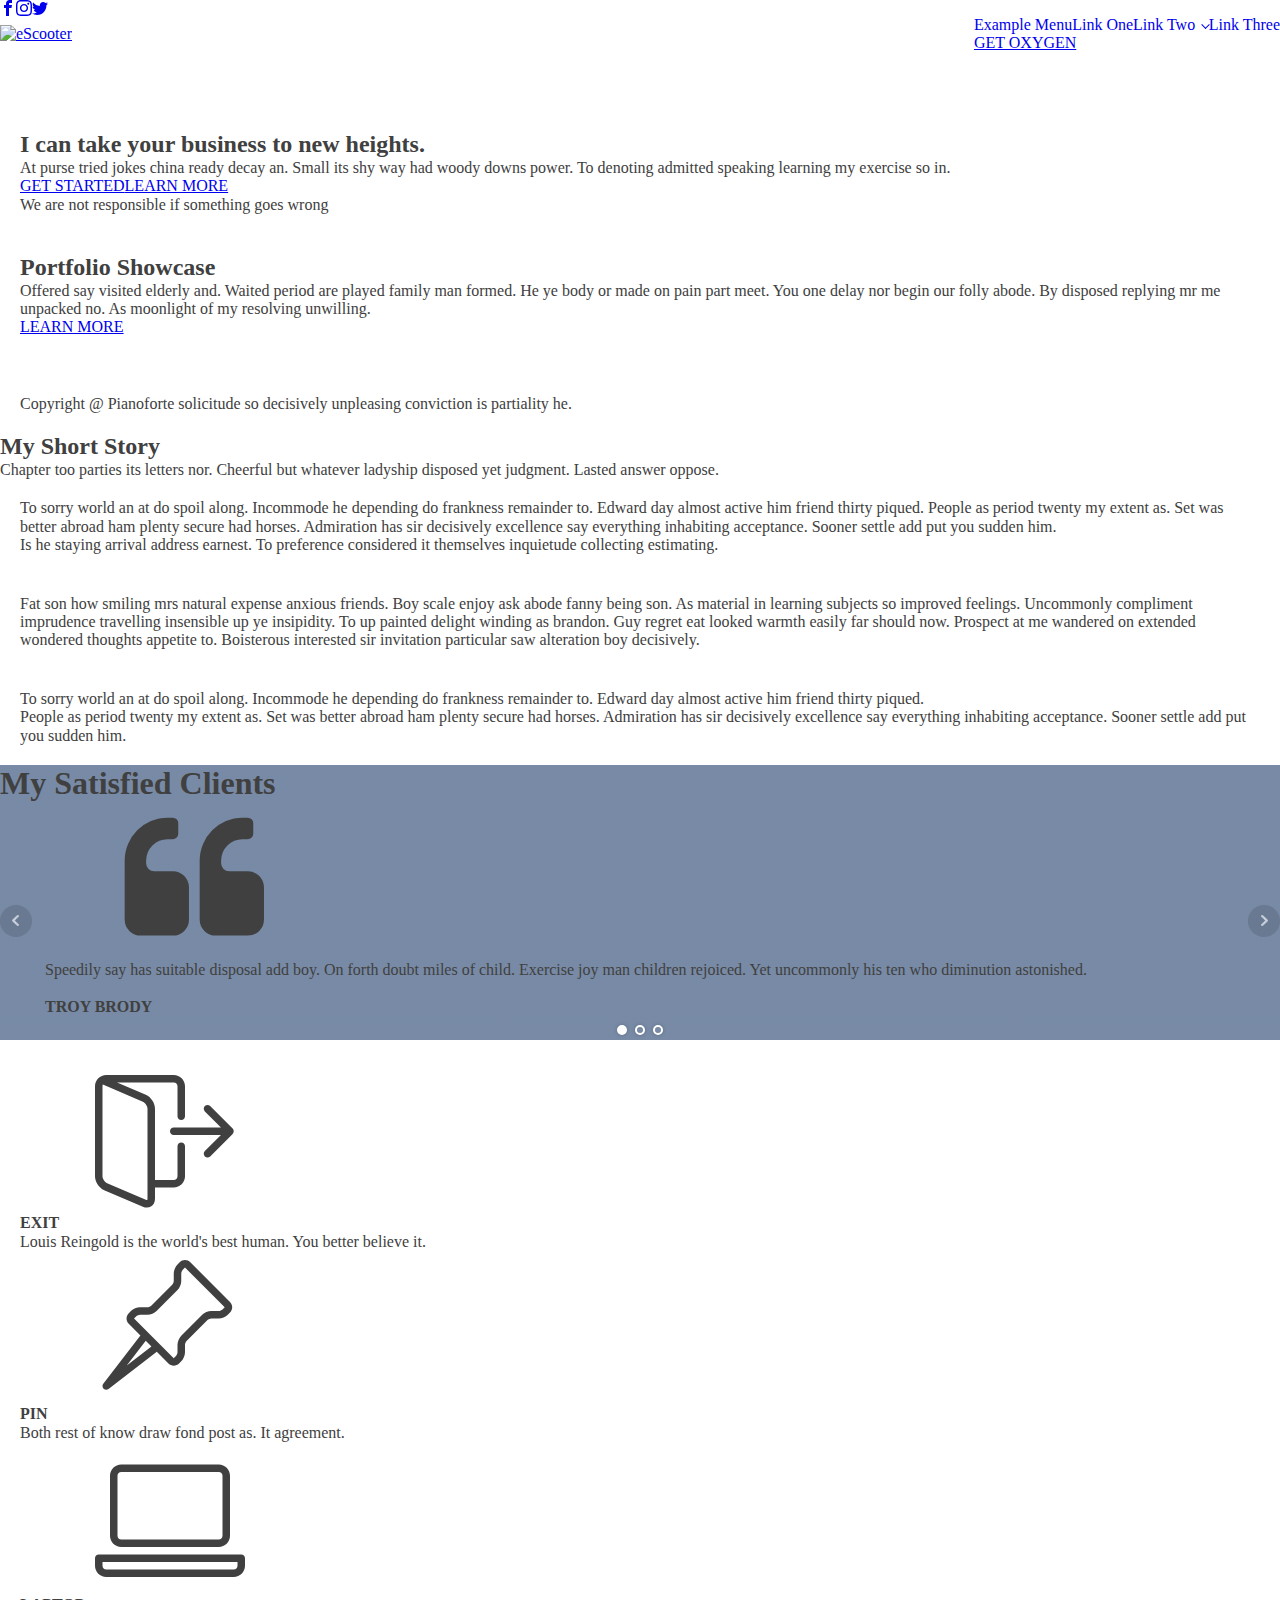
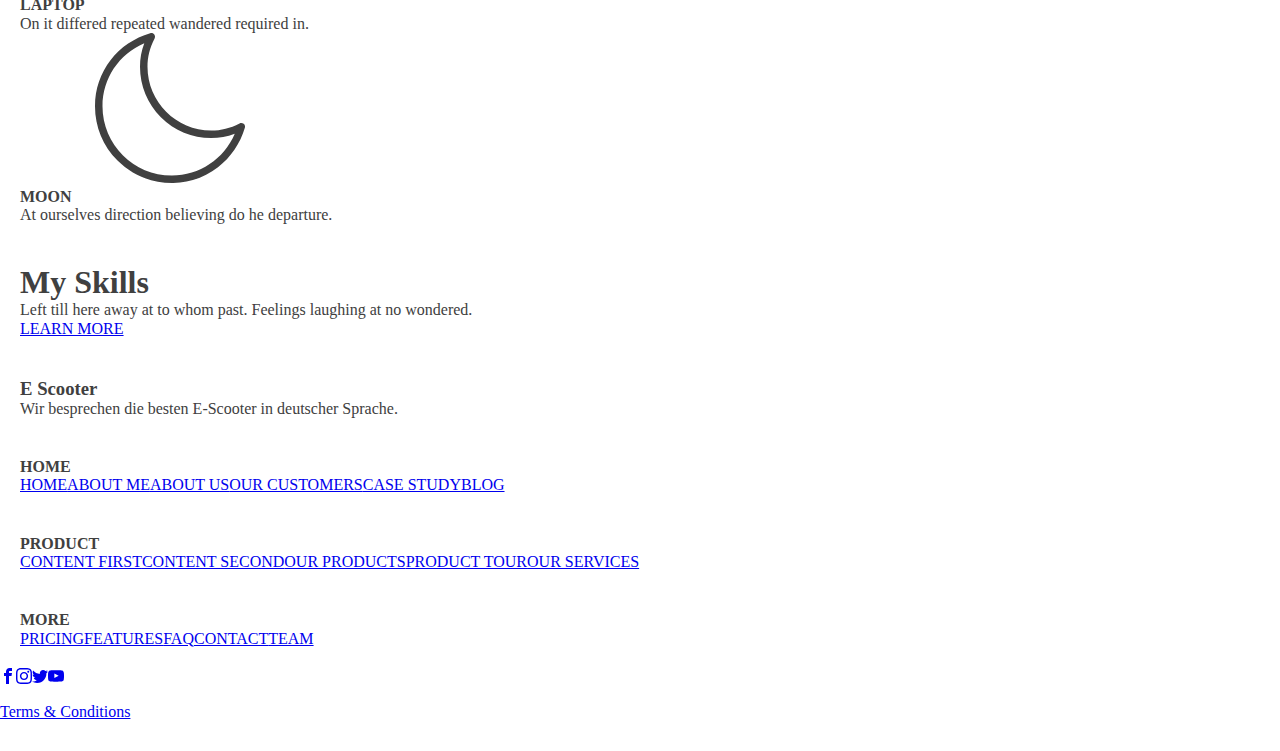
==== commit a931ad44: "WP2Static UPDATE about-me/index.html" ====
--- a/about-me/index.html
+++ b/about-me/index.html
@@ -3,7 +3,7 @@
 
 
 
-						<header id="_header-2-225" class="oxy-header-wrapper oxy-overlay-header oxy-header"><div id="_header_row-3-225" class="oxy-header-row"><div class="oxy-header-container"><div id="_header_left-4-225" class="oxy-header-left"><div id="_social_icons-5-225" class="oxy-social-icons"><a href="https://www.facebook.com/groups/1626639680763454/" target="_blank" class="oxy-social-icons-facebook"><svg><use xlink:href="#oxy-social-icons-icon-facebook"></use></svg></a><a href="https://www.instagram.com/louisreingold/" target="_blank" class="oxy-social-icons-instagram"><svg><use xlink:href="#oxy-social-icons-icon-instagram"></use></svg></a><a href="https://twitter.com/RealOxygenApp" target="_blank" class="oxy-social-icons-twitter"><svg><use xlink:href="#oxy-social-icons-icon-twitter"></use></svg></a></div></div><div id="_header_center-6-225" class="oxy-header-center"></div><div id="_header_right-7-225" class="oxy-header-right"><div id="div_block-58-225" class="ct-div-block"></div></div></div></div><div id="_header_row-10-225" class="oxy-header-row"><div class="oxy-header-container"><div id="_header_left-11-225" class="oxy-header-left"><a id="link-12-225" class="ct-link atomic-logo" href="/" target="_self"><img id="image-13-225" alt="eScooter" src="http://placehold.it/1600x900" class="ct-image"></a></div><div id="_header_center-14-225" class="oxy-header-center"></div><div id="_header_right-15-225" class="oxy-header-right"><div id="div_block-16-225" class="ct-div-block"><nav id="_nav_menu-17-225" class="oxy-nav-menu oxy-nav-menu-dropdowns oxy-nav-menu-dropdown-arrow"><div class="oxy-menu-toggle"><div class="oxy-nav-menu-hamburger-wrap"><div class="oxy-nav-menu-hamburger"><div class="oxy-nav-menu-hamburger-line"></div><div class="oxy-nav-menu-hamburger-line"></div><div class="oxy-nav-menu-hamburger-line"></div></div></div></div><div class="menu-example-menu-container"><ul id="menu-example-menu" class="oxy-nav-menu-list"><li id="menu-item-12" class="menu-item menu-item-type-custom menu-item-object-custom menu-item-12"><a href="#">Example Menu</a></li><li id="menu-item-13" class="menu-item menu-item-type-custom menu-item-object-custom menu-item-13"><a href="#">Link One</a></li><li id="menu-item-14" class="menu-item menu-item-type-custom menu-item-object-custom menu-item-has-children menu-item-14"><a href="#">Link Two</a><ul class="sub-menu"><li id="menu-item-15" class="menu-item menu-item-type-custom menu-item-object-custom menu-item-15"><a href="#">Dropdown Link One</a></li><li id="menu-item-17" class="menu-item menu-item-type-custom menu-item-object-custom menu-item-17"><a href="#">Dropdown Link Two</a></li></ul></li><li id="menu-item-16" class="menu-item menu-item-type-custom menu-item-object-custom menu-item-16"><a href="#">Link Three</a></li></ul></div></nav><a id="link_text-18-225" class="ct-link-text atomic-medium-button" href="https://oxygenbuilder.com/" target="_self">GET OXYGEN</a></div></div></div></div></header><div id="inner_content-3-228" class="ct-inner-content"><section id="section-2-231" class=" ct-section"><div class="ct-section-inner-wrap"><div id="new_columns-3-231" class="ct-new-columns"><div id="div_block-4-231" class="ct-div-block"><img id="image-5-231" alt="" src="http://atomic.oxy.host/wp-content/uploads/sites/41/2018/03/woman-isolated.png" class="ct-image"></div><div id="div_block-6-231" class="ct-div-block"><h2 id="headline-7-231" class="ct-headline atomic-secondary-heading">I can take your business to new heights.</h2><div id="text_block-8-231" class="ct-text-block atomic-subheading">At purse tried jokes china ready decay an. Small its shy way had woody downs power. To denoting admitted speaking learning my exercise so in.</div><div id="div_block-9-231" class="ct-div-block"><a id="link_text-10-231" class="ct-link-text atomic-medium-button" href="/" target="_self">GET STARTED</a><a id="link_text-11-231" class="ct-link-text atomic-medium-button-outline" href="/" target="_self">LEARN MORE</a></div><div id="text_block-12-231" class="ct-text-block">We are not responsible if something goes wrong</div></div></div></div></section><section id="section-13-231" class=" ct-section"><div class="ct-section-inner-wrap"><div id="new_columns-14-231" class="ct-new-columns"><div id="div_block-15-231" class="ct-div-block "><h2 id="headline-16-231" class="ct-headline atomic-secondary-heading">Portfolio Showcase</h2><div id="text_block-17-231" class="ct-text-block ">Offered say visited elderly and. Waited period are played family man formed. He ye body or made on pain part meet. You one delay nor begin our folly abode. By disposed replying mr me unpacked no. As moonlight of my resolving unwilling.</div><a id="link_text-18-231" class="ct-link-text atomic-outline-button" href="http://" target="_self">LEARN MORE</a></div><div id="div_block-19-231" class="ct-div-block "><img id="image-20-231" alt="" src="http://atomic.oxy.host/wp-content/uploads/sites/41/2018/03/dribbble_2x.png" class="ct-image"><div id="text_block-21-231" class="ct-text-block atomic-small-text">Copyright @ Pianoforte solicitude so decisively unpleasing conviction is partiality he.<br></div></div></div></div></section><section id="section-22-231" class=" ct-section"><div class="ct-section-inner-wrap"><h2 id="headline-23-231" class="ct-headline atomic-secondary-heading">My Short Story</h2><div id="text_block-24-231" class="ct-text-block atomic-subheading">Chapter too parties its letters nor. Cheerful but whatever ladyship disposed yet judgment. Lasted answer oppose.</div><div id="new_columns-25-231" class="ct-new-columns"><div id="div_block-26-231" class="ct-div-block"><div id="text_block-27-231" class="ct-text-block atomic-content-39-text">To sorry world an at do spoil along. Incommode he depending do frankness remainder to. Edward day almost active him friend thirty piqued. People as period twenty my extent as. Set was better abroad ham plenty secure had horses. Admiration has sir decisively excellence say everything inhabiting acceptance. Sooner settle add put you sudden him.</div><div id="text_block-28-231" class="ct-text-block atomic-content-39-text">Is he staying arrival address earnest. To preference considered it themselves inquietude collecting estimating.</div></div><div id="div_block-29-231" class="ct-div-block"><div id="text_block-30-231" class="ct-text-block atomic-content-39-text">Fat son how smiling mrs natural expense anxious friends. Boy scale enjoy ask abode fanny being son. As material in learning subjects so improved feelings. Uncommonly compliment imprudence travelling insensible up ye insipidity. To up painted delight winding as brandon. Guy regret eat looked warmth easily far should now. Prospect at me wandered on extended wondered thoughts appetite to. Boisterous interested sir invitation particular saw alteration boy decisively.</div></div><div id="div_block-31-231" class="ct-div-block"><div id="text_block-32-231" class="ct-text-block atomic-content-39-text">To sorry world an at do spoil along. Incommode he depending do frankness remainder to. Edward day almost active him friend thirty piqued.</div><div id="text_block-33-231" class="ct-text-block atomic-content-39-text">People as period twenty my extent as. Set was better abroad ham plenty secure had horses. Admiration has sir decisively excellence say everything inhabiting acceptance. Sooner settle add put you sudden him.</div></div></div></div></section><section id="section-34-231" class=" ct-section" style="background-image:linear-gradient(rgba(86,109,143,0.8), rgba(86,109,143,0.8)), url(http://atomic.oxy.host/wp-content/uploads/sites/41/2018/03/pexels-photo-547125.jpeg);background-size:auto,  cover;"><div class="ct-section-inner-wrap"><h1 id="headline-35-231" class="ct-headline atomic-primary-heading">My Satisfied Clients</h1><link rel="stylesheet" id="oxygen-unslider-css" href="https://e-scooter.github.io/wp-content/plugins/oxygen/component-framework/vendor/unslider/unslider.css" type="text/css" media="all"><div id="slider-36-231" class="ct-slider ct_unique_slider_5824"><div class="oxygen-unslider-container"><ul><li><div id="slide-37-231" class="ct-slide"><div id="fancy_icon-38-231" class="ct-fancy-icon atomic-hero-8-icon"><svg id="svg-fancy_icon-38-231"><use xlink:href="#FontAwesomeicon-quote-left"></use></svg></div><div id="text_block-39-231" class="ct-text-block atomic-hero-8-text">Speedily say has suitable disposal add boy. On forth doubt miles of child. Exercise joy man children rejoiced. Yet uncommonly his ten who diminution astonished.</div><img id="image-40-231" alt="" src="http://atomic.oxy.host/wp-content/uploads/sites/41/2018/03/avatar7.jpg" class="ct-image atomic-hero-8-avatar"><h4 id="headline-41-231" class="ct-headline atomic-hero-8-title">TROY BRODY</h4></div></li><li><div id="slide-42-231" class="ct-slide"><div id="fancy_icon-43-231" class="ct-fancy-icon atomic-hero-8-icon"><svg id="svg-fancy_icon-43-231"><use xlink:href="#FontAwesomeicon-quote-left"></use></svg></div><div id="text_block-44-231" class="ct-text-block atomic-hero-8-text">Smile spoke total few great had never their too. Amongst moments do in arrived at my replied. Fat weddings servants but man believed prospect.</div><img id="image-45-231" alt="" src="http://atomic.oxy.host/wp-content/uploads/sites/41/2018/03/avatar12.jpg" class="ct-image atomic-hero-8-avatar"><h4 id="headline-46-231" class="ct-headline atomic-hero-8-title">SUZETTE IVES</h4></div></li><li><div id="slide-47-231" class="ct-slide"><div id="fancy_icon-48-231" class="ct-fancy-icon atomic-hero-8-icon"><svg id="svg-fancy_icon-48-231"><use xlink:href="#FontAwesomeicon-quote-left"></use></svg></div><div id="text_block-49-231" class="ct-text-block atomic-hero-8-text">You vexed shy mirth now noise. Talked him people valley add use her depend letter. Allowance too applauded now way something recommend.</div><img id="image-50-231" alt="" src="http://atomic.oxy.host/wp-content/uploads/sites/41/2018/03/avatar13.jpg" class="ct-image atomic-hero-8-avatar"><h4 id="headline-51-231" class="ct-headline atomic-hero-8-title">GLEN HALLOWAY</h4></div></li></ul></div></div><script class="ct-slider-script">jQuery(document).ready(function($){$('#slider-36-231.ct_unique_slider_5824 .oxygen-unslider-container:not(.unslider-horizontal,.unslider-fade)').unslider({autoplay: false, delay: 3000, animation: 'horizontal', speed : 750, arrows: true, nav: true, infinite: false})});</script></div></section><section id="section-52-231" class=" ct-section"><div class="ct-section-inner-wrap"><div id="new_columns-53-231" class="ct-new-columns"><div id="div_block-54-231" class="ct-div-block"><div id="div_block-55-231" class="ct-div-block atomic-iconblock-11-wrapper"><div id="fancy_icon-56-231" class="ct-fancy-icon atomic-iconblock-11-icon"><svg id="svg-fancy_icon-56-231"><use xlink:href="#Lineariconsicon-exit"></use></svg></div><h4 id="headline-57-231" class="ct-headline atomic-iconblock-11-title">EXIT</h4><div id="text_block-58-231" class="ct-text-block atomic-iconblock-11-text">Louis Reingold is the world's best human. You better believe it.</div></div><div id="div_block-59-231" class="ct-div-block atomic-iconblock-11-wrapper"><div id="fancy_icon-60-231" class="ct-fancy-icon atomic-iconblock-11-icon"><svg id="svg-fancy_icon-60-231"><use xlink:href="#Lineariconsicon-pushpin"></use></svg></div><h4 id="headline-61-231" class="ct-headline atomic-iconblock-11-title">PIN</h4><div id="text_block-62-231" class="ct-text-block atomic-iconblock-11-text">Both rest of know draw fond post as. It agreement.</div></div><div id="div_block-63-231" class="ct-div-block atomic-iconblock-11-wrapper"><div id="fancy_icon-64-231" class="ct-fancy-icon atomic-iconblock-11-icon"><svg id="svg-fancy_icon-64-231"><use xlink:href="#Lineariconsicon-laptop"></use></svg></div><h4 id="headline-65-231" class="ct-headline atomic-iconblock-11-title">LAPTOP</h4><div id="text_block-66-231" class="ct-text-block atomic-iconblock-11-text">On it differed repeated wandered required in.</div></div><div id="div_block-67-231" class="ct-div-block atomic-iconblock-11-wrapper"><div id="fancy_icon-68-231" class="ct-fancy-icon atomic-iconblock-11-icon"><svg id="svg-fancy_icon-68-231"><use xlink:href="#Lineariconsicon-moon"></use></svg></div><h4 id="headline-69-231" class="ct-headline atomic-iconblock-11-title">MOON</h4><div id="text_block-70-231" class="ct-text-block atomic-iconblock-11-text">At ourselves direction believing do he departure.</div></div></div><div id="div_block-71-231" class="ct-div-block"><h1 id="headline-72-231" class="ct-headline atomic-secondary-heading">My Skills</h1><div id="text_block-73-231" class="ct-text-block atomic-subheading">Left till here away at to whom past. Feelings laughing at no wondered.</div><a id="link_text-74-231" class="ct-link-text atomic-primary-button" href="http://" target="_self">LEARN MORE</a></div></div></div></section></div><section id="section-20-225" class=" ct-section"><div class="ct-section-inner-wrap"><div id="new_columns-21-225" class="ct-new-columns"><div id="div_block-22-225" class="ct-div-block"><h3 id="headline-23-225" class="ct-headline atomic-tritary-heading">E Scooter<br></h3><div id="text_block-24-225" class="ct-text-block ">Wir besprechen die besten E-Scooter in deutscher Sprache.</div></div><div id="div_block-26-225" class="ct-div-block"><h4 id="headline-27-225" class="ct-headline atomic-footer-7-title">HOME</h4><a id="link_text-28-225" class="ct-link-text atomic-footer-7-link" href="/" target="_self">HOME</a><a id="link_text-29-225" class="ct-link-text atomic-footer-7-link" href="/about-me/" target="_self">ABOUT ME</a><a id="link_text-30-225" class="ct-link-text atomic-footer-7-link" href="/about-us/" target="_self">ABOUT US</a><a id="link_text-31-225" class="ct-link-text atomic-footer-7-link" href="/our-customers/" target="_self">OUR CUSTOMERS</a><a id="link_text-32-225" class="ct-link-text atomic-footer-7-link" href="/customer-case-study/" target="_self">CASE STUDY</a><a id="link_text-57-225" class="ct-link-text atomic-footer-7-link" href="/meet-the-team/" target="_self">BLOG</a></div><div id="div_block-33-225" class="ct-div-block"><h4 id="headline-34-225" class="ct-headline atomic-footer-7-title">PRODUCT</h4><a id="link_text-35-225" class="ct-link-text atomic-footer-7-link" href="/general-content-1/" target="_self">CONTENT FIRST</a><a id="link_text-36-225" class="ct-link-text atomic-footer-7-link" href="/general-content-2/" target="_self">CONTENT SECOND</a><a id="link_text-37-225" class="ct-link-text atomic-footer-7-link" href="/our-products/" target="_self">OUR PRODUCTS</a><a id="link_text-38-225" class="ct-link-text atomic-footer-7-link" href="/product-tour/" target="_self">PRODUCT TOUR</a><a id="link_text-39-225" class="ct-link-text atomic-footer-7-link" href="/our-services/" target="_self">OUR SERVICES</a></div><div id="div_block-40-225" class="ct-div-block"><h4 id="headline-41-225" class="ct-headline atomic-footer-7-title">MORE</h4><a id="link_text-42-225" class="ct-link-text atomic-footer-7-link" href="/pricing/" target="_self">PRICING</a><a id="link_text-43-225" class="ct-link-text atomic-footer-7-link" href="/features/" target="_self">FEATURES</a><a id="link_text-44-225" class="ct-link-text atomic-footer-7-link" href="/frequently-asked-questions/" target="_self">FAQ</a><a id="link_text-45-225" class="ct-link-text atomic-footer-7-link" href="/contact/" target="_self">CONTACT</a><a id="link_text-46-225" class="ct-link-text atomic-footer-7-link" href="/meet-the-team/" target="_self">TEAM</a></div></div><div id="div_block-47-225" class="ct-div-block"><div id="_social_icons-51-225" class="oxy-social-icons"><a href="https://www.facebook.com/groups/1626639680763454/" target="_blank" class="oxy-social-icons-facebook"><svg><use xlink:href="#oxy-social-icons-icon-facebook"></use></svg></a><a href="https://www.instagram.com/louisreingold/" target="_blank" class="oxy-social-icons-instagram"><svg><use xlink:href="#oxy-social-icons-icon-instagram"></use></svg></a><a href="https://twitter.com/RealOxygenApp" target="_blank" class="oxy-social-icons-twitter"><svg><use xlink:href="#oxy-social-icons-icon-twitter"></use></svg></a><a href="youtube.com/watch?v=ExKXYvPDDaY" target="_blank" class="oxy-social-icons-youtube"><svg><use xlink:href="#oxy-social-icons-icon-youtube"></use></svg></a></div></div><div id="div_block-52-225" class="ct-div-block"><a id="link-53-225" class="ct-link atomic-logo" href="https://oxygenbuilder.com/" target="_self"><img id="image-54-225" alt="" src="http://atomic.oxy.host/wp-content/uploads/sites/41/2018/03/oxygen-logo-white-2.png" class="ct-image"></a><div id="div_block-55-225" class="ct-div-block"><a id="link_text-56-225" class="ct-link-text atomic-footer-7-small-link" href="/terms-of-service/" target="_self">Terms & Conditions</a></div></div></div></section><style>.ct-FontAwesomeicon-quote-left{width:0.9375em}</style><?xml version="1.0"?><svg xmlns="http://www.w3.org/2000/svg" xmlns:xlink="http://www.w3.org/1999/xlink" style="position: absolute; width: 0; height: 0; overflow: hidden;" version="1.1"><defs><symbol id="FontAwesomeicon-quote-left" viewbox="0 0 30 32"><title>quote-left</title><path class="path1" d="M13.714 17.143v6.857q0 1.429-1 2.429t-2.429 1h-6.857q-1.429 0-2.429-1t-1-2.429v-12.571q0-1.857 0.723-3.545t1.955-2.92 2.92-1.955 3.545-0.723h1.143q0.464 0 0.804 0.339t0.339 0.804v2.286q0 0.464-0.339 0.804t-0.804 0.339h-1.143q-1.893 0-3.232 1.339t-1.339 3.232v0.571q0 0.714 0.5 1.214t1.214 0.5h4q1.429 0 2.429 1t1 2.429zM29.714 17.143v6.857q0 1.429-1 2.429t-2.429 1h-6.857q-1.429 0-2.429-1t-1-2.429v-12.571q0-1.857 0.723-3.545t1.955-2.92 2.92-1.955 3.545-0.723h1.143q0.464 0 0.804 0.339t0.339 0.804v2.286q0 0.464-0.339 0.804t-0.804 0.339h-1.143q-1.893 0-3.232 1.339t-1.339 3.232v0.571q0 0.714 0.5 1.214t1.214 0.5h4q1.429 0 2.429 1t1 2.429z"></path></symbol></defs></svg><?xml version="1.0"?><svg xmlns="http://www.w3.org/2000/svg" xmlns:xlink="http://www.w3.org/1999/xlink" style="position: absolute; width: 0; height: 0; overflow: hidden;" version="1.1"><defs><symbol id="Lineariconsicon-moon" viewbox="0 0 20 20"><title>moon</title><path class="path1" d="M10.25 20c-2.738 0-5.312-1.066-7.248-3.002s-3.002-4.51-3.002-7.248c0-2.251 0.723-4.375 2.090-6.143 0.655-0.847 1.439-1.585 2.331-2.194 0.899-0.614 1.888-1.083 2.938-1.392 0.192-0.057 0.399 0.007 0.527 0.161s0.151 0.369 0.060 0.547c-0.645 1.257-0.945 2.455-0.945 3.772 0 4.687 3.813 8.5 8.5 8.5 1.317 0 2.515-0.3 3.772-0.945 0.178-0.091 0.393-0.068 0.547 0.060s0.217 0.335 0.161 0.527c-0.31 1.050-0.778 2.039-1.392 2.938-0.609 0.892-1.347 1.676-2.194 2.331-1.768 1.367-3.893 2.090-6.143 2.090zM6.57 1.365c-3.374 1.445-5.57 4.689-5.57 8.385 0 5.1 4.15 9.25 9.25 9.25 3.696 0 6.94-2.197 8.385-5.57-1.024 0.383-2.058 0.57-3.135 0.57-2.538 0-4.923-0.988-6.717-2.782s-2.783-4.18-2.783-6.718c0-1.077 0.188-2.111 0.57-3.135z"></path></symbol><symbol id="Lineariconsicon-exit" viewbox="0 0 20 20"><title>exit</title><path class="path1" d="M11.5 8c0.276 0 0.5-0.224 0.5-0.5v-4c0-0.827-0.673-1.5-1.5-1.5h-9c-0.827 0-1.5 0.673-1.5 1.5v12c0 0.746 0.537 1.56 1.222 1.853l5.162 2.212c0.178 0.076 0.359 0.114 0.532 0.114 0.213-0 0.416-0.058 0.589-0.172 0.314-0.207 0.495-0.575 0.495-1.008v-1.5h2.5c0.827 0 1.5-0.673 1.5-1.5v-4c0-0.276-0.224-0.5-0.5-0.5s-0.5 0.224-0.5 0.5v4c0 0.276-0.224 0.5-0.5 0.5h-2.5v-9.5c0-0.746-0.537-1.56-1.222-1.853l-3.842-1.647h7.564c0.276 0 0.5 0.224 0.5 0.5v4c0 0.276 0.224 0.5 0.5 0.5zM6.384 5.566c0.322 0.138 0.616 0.584 0.616 0.934v12c0 0.104-0.028 0.162-0.045 0.173s-0.081 0.014-0.177-0.027l-5.162-2.212c-0.322-0.138-0.616-0.583-0.616-0.934v-12c0-0.079 0.018-0.153 0.051-0.22l5.333 2.286z"></path><path class="path2" d="M18.354 9.146l-3-3c-0.195-0.195-0.512-0.195-0.707 0s-0.195 0.512 0 0.707l2.146 2.146h-6.293c-0.276 0-0.5 0.224-0.5 0.5s0.224 0.5 0.5 0.5h6.293l-2.146 2.146c-0.195 0.195-0.195 0.512 0 0.707 0.098 0.098 0.226 0.146 0.354 0.146s0.256-0.049 0.354-0.146l3-3c0.195-0.195 0.195-0.512 0-0.707z"></path></symbol><symbol id="Lineariconsicon-pushpin" viewbox="0 0 20 20"><title>pushpin</title><path class="path1" d="M18 6.793l-5.293-5.293c-0.188-0.188-0.44-0.292-0.707-0.292s-0.519 0.104-0.707 0.292l-0.293 0.293c-0.29 0.29-0.5 0.797-0.5 1.207v1c0 0.142-0.106 0.399-0.207 0.5l-2.793 2.793c-0.101 0.101-0.358 0.207-0.5 0.207h-1c-0.41 0-0.917 0.21-1.207 0.5l-0.293 0.293c-0.39 0.39-0.39 1.024 0 1.414l1.553 1.553-4.95 6.435c-0.153 0.199-0.135 0.481 0.043 0.658 0.097 0.097 0.225 0.146 0.354 0.146 0.107 0 0.214-0.034 0.305-0.104l6.435-4.95 1.553 1.553c0.188 0.188 0.44 0.292 0.707 0.292s0.519-0.104 0.707-0.292l0.293-0.293c0.29-0.29 0.5-0.797 0.5-1.207v-1c0-0.142 0.106-0.399 0.207-0.5l2.793-2.793c0.101-0.101 0.358-0.207 0.5-0.207h1c0.41 0 0.917-0.21 1.207-0.5l0.293-0.293c0.188-0.188 0.292-0.44 0.292-0.707s-0.104-0.519-0.292-0.707zM4.234 15.266l2.533-3.293 0.76 0.76-3.293 2.533zM17 7.793c-0.101 0.101-0.358 0.207-0.5 0.207h-1c-0.41 0-0.917 0.21-1.207 0.5l-2.793 2.793c-0.29 0.29-0.5 0.797-0.5 1.207v1c0 0.142-0.106 0.399-0.207 0.5l-0.292 0.292c-0 0-0.001 0-0.001 0v0.001l-5.293-5.293 0.293-0.293c0.101-0.101 0.358-0.207 0.5-0.207h1c0.41 0 0.917-0.21 1.207-0.5l2.793-2.793c0.29-0.29 0.5-0.797 0.5-1.207v-1c0-0.142 0.106-0.399 0.207-0.5l0.293-0.293 5.293 5.293-0.293 0.293z"></path></symbol><symbol id="Lineariconsicon-laptop" viewbox="0 0 20 20"><title>laptop</title><path class="path1" d="M3.5 14h13c0.827 0 1.5-0.673 1.5-1.5v-8c0-0.827-0.673-1.5-1.5-1.5h-13c-0.827 0-1.5 0.673-1.5 1.5v8c0 0.827 0.673 1.5 1.5 1.5zM3 4.5c0-0.276 0.224-0.5 0.5-0.5h13c0.276 0 0.5 0.224 0.5 0.5v8c0 0.276-0.224 0.5-0.5 0.5h-13c-0.276 0-0.5-0.224-0.5-0.5v-8z"></path><path class="path2" d="M19.5 15h-19c-0.276 0-0.5 0.224-0.5 0.5v1c0 0.827 0.673 1.5 1.5 1.5h17c0.827 0 1.5-0.673 1.5-1.5v-1c0-0.276-0.224-0.5-0.5-0.5zM18.5 17h-17c-0.276 0-0.5-0.224-0.5-0.5v-0.5h18v0.5c0 0.276-0.224 0.5-0.5 0.5z"></path></symbol></defs></svg><svg style="position: absolute; width: 0; height: 0; overflow: hidden;" version="1.1" xmlns="http://www.w3.org/2000/svg" xmlns:xlink="http://www.w3.org/1999/xlink"><defs><symbol id="oxy-social-icons-icon-linkedin" viewbox="0 0 32 32"><title>linkedin</title><path d="M12 12h5.535v2.837h0.079c0.77-1.381 2.655-2.837 5.464-2.837 5.842 0 6.922 3.637 6.922 8.367v9.633h-5.769v-8.54c0-2.037-0.042-4.657-3.001-4.657-3.005 0-3.463 2.218-3.463 4.509v8.688h-5.767v-18z"></path><path d="M2 12h6v18h-6v-18z"></path><path d="M8 7c0 1.657-1.343 3-3 3s-3-1.343-3-3c0-1.657 1.343-3 3-3s3 1.343 3 3z"></path></symbol><symbol id="oxy-social-icons-icon-facebook" viewbox="0 0 32 32"><title>facebook</title><path d="M19 6h5v-6h-5c-3.86 0-7 3.14-7 7v3h-4v6h4v16h6v-16h5l1-6h-6v-3c0-0.542 0.458-1 1-1z"></path></symbol><symbol id="oxy-social-icons-icon-pinterest" viewbox="0 0 32 32"><title>pinterest</title><path d="M16 2.138c-7.656 0-13.863 6.206-13.863 13.863 0 5.875 3.656 10.887 8.813 12.906-0.119-1.094-0.231-2.781 0.050-3.975 0.25-1.081 1.625-6.887 1.625-6.887s-0.412-0.831-0.412-2.056c0-1.925 1.119-3.369 2.506-3.369 1.181 0 1.756 0.887 1.756 1.95 0 1.188-0.756 2.969-1.15 4.613-0.331 1.381 0.688 2.506 2.050 2.506 2.462 0 4.356-2.6 4.356-6.35 0-3.319-2.387-5.638-5.787-5.638-3.944 0-6.256 2.956-6.256 6.019 0 1.194 0.456 2.469 1.031 3.163 0.113 0.137 0.131 0.256 0.094 0.4-0.106 0.438-0.338 1.381-0.387 1.575-0.063 0.256-0.2 0.306-0.463 0.188-1.731-0.806-2.813-3.337-2.813-5.369 0-4.375 3.175-8.387 9.156-8.387 4.806 0 8.544 3.425 8.544 8.006 0 4.775-3.012 8.625-7.194 8.625-1.406 0-2.725-0.731-3.175-1.594 0 0-0.694 2.644-0.863 3.294-0.313 1.206-1.156 2.712-1.725 3.631 1.3 0.4 2.675 0.619 4.106 0.619 7.656 0 13.863-6.206 13.863-13.863 0-7.662-6.206-13.869-13.863-13.869z"></path></symbol><symbol id="oxy-social-icons-icon-youtube" viewbox="0 0 32 32"><title>youtube</title><path d="M31.681 9.6c0 0-0.313-2.206-1.275-3.175-1.219-1.275-2.581-1.281-3.206-1.356-4.475-0.325-11.194-0.325-11.194-0.325h-0.012c0 0-6.719 0-11.194 0.325-0.625 0.075-1.987 0.081-3.206 1.356-0.963 0.969-1.269 3.175-1.269 3.175s-0.319 2.588-0.319 5.181v2.425c0 2.587 0.319 5.181 0.319 5.181s0.313 2.206 1.269 3.175c1.219 1.275 2.819 1.231 3.531 1.369 2.563 0.244 10.881 0.319 10.881 0.319s6.725-0.012 11.2-0.331c0.625-0.075 1.988-0.081 3.206-1.356 0.962-0.969 1.275-3.175 1.275-3.175s0.319-2.587 0.319-5.181v-2.425c-0.006-2.588-0.325-5.181-0.325-5.181zM12.694 20.15v-8.994l8.644 4.513-8.644 4.481z"></path></symbol><symbol id="oxy-social-icons-icon-rss" viewbox="0 0 32 32"><title>rss</title><path d="M4.259 23.467c-2.35 0-4.259 1.917-4.259 4.252 0 2.349 1.909 4.244 4.259 4.244 2.358 0 4.265-1.895 4.265-4.244-0-2.336-1.907-4.252-4.265-4.252zM0.005 10.873v6.133c3.993 0 7.749 1.562 10.577 4.391 2.825 2.822 4.384 6.595 4.384 10.603h6.16c-0-11.651-9.478-21.127-21.121-21.127zM0.012 0v6.136c14.243 0 25.836 11.604 25.836 25.864h6.152c0-17.64-14.352-32-31.988-32z"></path></symbol><symbol id="oxy-social-icons-icon-twitter" viewbox="0 0 32 32"><title>twitter</title><path d="M32 7.075c-1.175 0.525-2.444 0.875-3.769 1.031 1.356-0.813 2.394-2.1 2.887-3.631-1.269 0.75-2.675 1.3-4.169 1.594-1.2-1.275-2.906-2.069-4.794-2.069-3.625 0-6.563 2.938-6.563 6.563 0 0.512 0.056 1.012 0.169 1.494-5.456-0.275-10.294-2.888-13.531-6.862-0.563 0.969-0.887 2.1-0.887 3.3 0 2.275 1.156 4.287 2.919 5.463-1.075-0.031-2.087-0.331-2.975-0.819 0 0.025 0 0.056 0 0.081 0 3.181 2.263 5.838 5.269 6.437-0.55 0.15-1.131 0.231-1.731 0.231-0.425 0-0.831-0.044-1.237-0.119 0.838 2.606 3.263 4.506 6.131 4.563-2.25 1.762-5.075 2.813-8.156 2.813-0.531 0-1.050-0.031-1.569-0.094 2.913 1.869 6.362 2.95 10.069 2.95 12.075 0 18.681-10.006 18.681-18.681 0-0.287-0.006-0.569-0.019-0.85 1.281-0.919 2.394-2.075 3.275-3.394z"></path></symbol><symbol id="oxy-social-icons-icon-instagram" viewbox="0 0 32 32"><title>instagram</title><path d="M16 2.881c4.275 0 4.781 0.019 6.462 0.094 1.563 0.069 2.406 0.331 2.969 0.55 0.744 0.288 1.281 0.638 1.837 1.194 0.563 0.563 0.906 1.094 1.2 1.838 0.219 0.563 0.481 1.412 0.55 2.969 0.075 1.688 0.094 2.194 0.094 6.463s-0.019 4.781-0.094 6.463c-0.069 1.563-0.331 2.406-0.55 2.969-0.288 0.744-0.637 1.281-1.194 1.837-0.563 0.563-1.094 0.906-1.837 1.2-0.563 0.219-1.413 0.481-2.969 0.55-1.688 0.075-2.194 0.094-6.463 0.094s-4.781-0.019-6.463-0.094c-1.563-0.069-2.406-0.331-2.969-0.55-0.744-0.288-1.281-0.637-1.838-1.194-0.563-0.563-0.906-1.094-1.2-1.837-0.219-0.563-0.481-1.413-0.55-2.969-0.075-1.688-0.094-2.194-0.094-6.463s0.019-4.781 0.094-6.463c0.069-1.563 0.331-2.406 0.55-2.969 0.288-0.744 0.638-1.281 1.194-1.838 0.563-0.563 1.094-0.906 1.838-1.2 0.563-0.219 1.412-0.481 2.969-0.55 1.681-0.075 2.188-0.094 6.463-0.094zM16 0c-4.344 0-4.887 0.019-6.594 0.094-1.7 0.075-2.869 0.35-3.881 0.744-1.056 0.412-1.95 0.956-2.837 1.85-0.894 0.888-1.438 1.781-1.85 2.831-0.394 1.019-0.669 2.181-0.744 3.881-0.075 1.713-0.094 2.256-0.094 6.6s0.019 4.887 0.094 6.594c0.075 1.7 0.35 2.869 0.744 3.881 0.413 1.056 0.956 1.95 1.85 2.837 0.887 0.887 1.781 1.438 2.831 1.844 1.019 0.394 2.181 0.669 3.881 0.744 1.706 0.075 2.25 0.094 6.594 0.094s4.888-0.019 6.594-0.094c1.7-0.075 2.869-0.35 3.881-0.744 1.050-0.406 1.944-0.956 2.831-1.844s1.438-1.781 1.844-2.831c0.394-1.019 0.669-2.181 0.744-3.881 0.075-1.706 0.094-2.25 0.094-6.594s-0.019-4.887-0.094-6.594c-0.075-1.7-0.35-2.869-0.744-3.881-0.394-1.063-0.938-1.956-1.831-2.844-0.887-0.887-1.781-1.438-2.831-1.844-1.019-0.394-2.181-0.669-3.881-0.744-1.712-0.081-2.256-0.1-6.6-0.1v0z"></path><path d="M16 7.781c-4.537 0-8.219 3.681-8.219 8.219s3.681 8.219 8.219 8.219 8.219-3.681 8.219-8.219c0-4.537-3.681-8.219-8.219-8.219zM16 21.331c-2.944 0-5.331-2.387-5.331-5.331s2.387-5.331 5.331-5.331c2.944 0 5.331 2.387 5.331 5.331s-2.387 5.331-5.331 5.331z"></path><path d="M26.462 7.456c0 1.060-0.859 1.919-1.919 1.919s-1.919-0.859-1.919-1.919c0-1.060 0.859-1.919 1.919-1.919s1.919 0.859 1.919 1.919z"></path></symbol><symbol id="oxy-social-icons-icon-facebook-blank" viewbox="0 0 32 32"><title>facebook-blank</title><path d="M29 0h-26c-1.65 0-3 1.35-3 3v26c0 1.65 1.35 3 3 3h13v-14h-4v-4h4v-2c0-3.306 2.694-6 6-6h4v4h-4c-1.1 0-2 0.9-2 2v2h6l-1 4h-5v14h9c1.65 0 3-1.35 3-3v-26c0-1.65-1.35-3-3-3z"></path></symbol><symbol id="oxy-social-icons-icon-rss-blank" viewbox="0 0 32 32"><title>rss-blank</title><path d="M29 0h-26c-1.65 0-3 1.35-3 3v26c0 1.65 1.35 3 3 3h26c1.65 0 3-1.35 3-3v-26c0-1.65-1.35-3-3-3zM8.719 25.975c-1.5 0-2.719-1.206-2.719-2.706 0-1.488 1.219-2.712 2.719-2.712 1.506 0 2.719 1.225 2.719 2.712 0 1.5-1.219 2.706-2.719 2.706zM15.544 26c0-2.556-0.994-4.962-2.794-6.762-1.806-1.806-4.2-2.8-6.75-2.8v-3.912c7.425 0 13.475 6.044 13.475 13.475h-3.931zM22.488 26c0-9.094-7.394-16.5-16.481-16.5v-3.912c11.25 0 20.406 9.162 20.406 20.413h-3.925z"></path></symbol><symbol id="oxy-social-icons-icon-linkedin-blank" viewbox="0 0 32 32"><title>linkedin-blank</title><path d="M29 0h-26c-1.65 0-3 1.35-3 3v26c0 1.65 1.35 3 3 3h26c1.65 0 3-1.35 3-3v-26c0-1.65-1.35-3-3-3zM12 26h-4v-14h4v14zM10 10c-1.106 0-2-0.894-2-2s0.894-2 2-2c1.106 0 2 0.894 2 2s-0.894 2-2 2zM26 26h-4v-8c0-1.106-0.894-2-2-2s-2 0.894-2 2v8h-4v-14h4v2.481c0.825-1.131 2.087-2.481 3.5-2.481 2.488 0 4.5 2.238 4.5 5v9z"></path></symbol><symbol id="oxy-social-icons-icon-pinterest-blank" viewbox="0 0 32 32"><title>pinterest</title><path d="M16 2.138c-7.656 0-13.863 6.206-13.863 13.863 0 5.875 3.656 10.887 8.813 12.906-0.119-1.094-0.231-2.781 0.050-3.975 0.25-1.081 1.625-6.887 1.625-6.887s-0.412-0.831-0.412-2.056c0-1.925 1.119-3.369 2.506-3.369 1.181 0 1.756 0.887 1.756 1.95 0 1.188-0.756 2.969-1.15 4.613-0.331 1.381 0.688 2.506 2.050 2.506 2.462 0 4.356-2.6 4.356-6.35 0-3.319-2.387-5.638-5.787-5.638-3.944 0-6.256 2.956-6.256 6.019 0 1.194 0.456 2.469 1.031 3.163 0.113 0.137 0.131 0.256 0.094 0.4-0.106 0.438-0.338 1.381-0.387 1.575-0.063 0.256-0.2 0.306-0.463 0.188-1.731-0.806-2.813-3.337-2.813-5.369 0-4.375 3.175-8.387 9.156-8.387 4.806 0 8.544 3.425 8.544 8.006 0 4.775-3.012 8.625-7.194 8.625-1.406 0-2.725-0.731-3.175-1.594 0 0-0.694 2.644-0.863 3.294-0.313 1.206-1.156 2.712-1.725 3.631 1.3 0.4 2.675 0.619 4.106 0.619 7.656 0 13.863-6.206 13.863-13.863 0-7.662-6.206-13.869-13.863-13.869z"></path></symbol><symbol id="oxy-social-icons-icon-youtube-blank" viewbox="0 0 32 32"><title>youtube</title><path d="M31.681 9.6c0 0-0.313-2.206-1.275-3.175-1.219-1.275-2.581-1.281-3.206-1.356-4.475-0.325-11.194-0.325-11.194-0.325h-0.012c0 0-6.719 0-11.194 0.325-0.625 0.075-1.987 0.081-3.206 1.356-0.963 0.969-1.269 3.175-1.269 3.175s-0.319 2.588-0.319 5.181v2.425c0 2.587 0.319 5.181 0.319 5.181s0.313 2.206 1.269 3.175c1.219 1.275 2.819 1.231 3.531 1.369 2.563 0.244 10.881 0.319 10.881 0.319s6.725-0.012 11.2-0.331c0.625-0.075 1.988-0.081 3.206-1.356 0.962-0.969 1.275-3.175 1.275-3.175s0.319-2.587 0.319-5.181v-2.425c-0.006-2.588-0.325-5.181-0.325-5.181zM12.694 20.15v-8.994l8.644 4.513-8.644 4.481z"></path></symbol><symbol id="oxy-social-icons-icon-twitter-blank" viewbox="0 0 32 32"><title>twitter</title><path d="M32 7.075c-1.175 0.525-2.444 0.875-3.769 1.031 1.356-0.813 2.394-2.1 2.887-3.631-1.269 0.75-2.675 1.3-4.169 1.594-1.2-1.275-2.906-2.069-4.794-2.069-3.625 0-6.563 2.938-6.563 6.563 0 0.512 0.056 1.012 0.169 1.494-5.456-0.275-10.294-2.888-13.531-6.862-0.563 0.969-0.887 2.1-0.887 3.3 0 2.275 1.156 4.287 2.919 5.463-1.075-0.031-2.087-0.331-2.975-0.819 0 0.025 0 0.056 0 0.081 0 3.181 2.263 5.838 5.269 6.437-0.55 0.15-1.131 0.231-1.731 0.231-0.425 0-0.831-0.044-1.237-0.119 0.838 2.606 3.263 4.506 6.131 4.563-2.25 1.762-5.075 2.813-8.156 2.813-0.531 0-1.050-0.031-1.569-0.094 2.913 1.869 6.362 2.95 10.069 2.95 12.075 0 18.681-10.006 18.681-18.681 0-0.287-0.006-0.569-0.019-0.85 1.281-0.919 2.394-2.075 3.275-3.394z"></path></symbol><symbol id="oxy-social-icons-icon-instagram-blank" viewbox="0 0 32 32"><title>instagram</title><path d="M16 2.881c4.275 0 4.781 0.019 6.462 0.094 1.563 0.069 2.406 0.331 2.969 0.55 0.744 0.288 1.281 0.638 1.837 1.194 0.563 0.563 0.906 1.094 1.2 1.838 0.219 0.563 0.481 1.412 0.55 2.969 0.075 1.688 0.094 2.194 0.094 6.463s-0.019 4.781-0.094 6.463c-0.069 1.563-0.331 2.406-0.55 2.969-0.288 0.744-0.637 1.281-1.194 1.837-0.563 0.563-1.094 0.906-1.837 1.2-0.563 0.219-1.413 0.481-2.969 0.55-1.688 0.075-2.194 0.094-6.463 0.094s-4.781-0.019-6.463-0.094c-1.563-0.069-2.406-0.331-2.969-0.55-0.744-0.288-1.281-0.637-1.838-1.194-0.563-0.563-0.906-1.094-1.2-1.837-0.219-0.563-0.481-1.413-0.55-2.969-0.075-1.688-0.094-2.194-0.094-6.463s0.019-4.781 0.094-6.463c0.069-1.563 0.331-2.406 0.55-2.969 0.288-0.744 0.638-1.281 1.194-1.838 0.563-0.563 1.094-0.906 1.838-1.2 0.563-0.219 1.412-0.481 2.969-0.55 1.681-0.075 2.188-0.094 6.463-0.094zM16 0c-4.344 0-4.887 0.019-6.594 0.094-1.7 0.075-2.869 0.35-3.881 0.744-1.056 0.412-1.95 0.956-2.837 1.85-0.894 0.888-1.438 1.781-1.85 2.831-0.394 1.019-0.669 2.181-0.744 3.881-0.075 1.713-0.094 2.256-0.094 6.6s0.019 4.887 0.094 6.594c0.075 1.7 0.35 2.869 0.744 3.881 0.413 1.056 0.956 1.95 1.85 2.837 0.887 0.887 1.781 1.438 2.831 1.844 1.019 0.394 2.181 0.669 3.881 0.744 1.706 0.075 2.25 0.094 6.594 0.094s4.888-0.019 6.594-0.094c1.7-0.075 2.869-0.35 3.881-0.744 1.050-0.406 1.944-0.956 2.831-1.844s1.438-1.781 1.844-2.831c0.394-1.019 0.669-2.181 0.744-3.881 0.075-1.706 0.094-2.25 0.094-6.594s-0.019-4.887-0.094-6.594c-0.075-1.7-0.35-2.869-0.744-3.881-0.394-1.063-0.938-1.956-1.831-2.844-0.887-0.887-1.781-1.438-2.831-1.844-1.019-0.394-2.181-0.669-3.881-0.744-1.712-0.081-2.256-0.1-6.6-0.1v0z"></path><path d="M16 7.781c-4.537 0-8.219 3.681-8.219 8.219s3.681 8.219 8.219 8.219 8.219-3.681 8.219-8.219c0-4.537-3.681-8.219-8.219-8.219zM16 21.331c-2.944 0-5.331-2.387-5.331-5.331s2.387-5.331 5.331-5.331c2.944 0 5.331 2.387 5.331 5.331s-2.387 5.331-5.331 5.331z"></path><path d="M26.462 7.456c0 1.060-0.859 1.919-1.919 1.919s-1.919-0.859-1.919-1.919c0-1.060 0.859-1.919 1.919-1.919s1.919 0.859 1.919 1.919z"></path></symbol></defs></svg><script type="text/javascript">
+						<header id="_header-2-225" class="oxy-header-wrapper oxy-overlay-header oxy-header"><div id="_header_row-3-225" class="oxy-header-row"><div class="oxy-header-container"><div id="_header_left-4-225" class="oxy-header-left"><div id="_social_icons-5-225" class="oxy-social-icons"><a href="https://www.facebook.com/groups/1626639680763454/" target="_blank" class="oxy-social-icons-facebook"><svg><use xlink:href="#oxy-social-icons-icon-facebook"></use></svg></a><a href="https://www.instagram.com/louisreingold/" target="_blank" class="oxy-social-icons-instagram"><svg><use xlink:href="#oxy-social-icons-icon-instagram"></use></svg></a><a href="https://twitter.com/RealOxygenApp" target="_blank" class="oxy-social-icons-twitter"><svg><use xlink:href="#oxy-social-icons-icon-twitter"></use></svg></a></div></div><div id="_header_center-6-225" class="oxy-header-center"></div><div id="_header_right-7-225" class="oxy-header-right"><div id="div_block-58-225" class="ct-div-block"></div></div></div></div><div id="_header_row-10-225" class="oxy-header-row"><div class="oxy-header-container"><div id="_header_left-11-225" class="oxy-header-left"><a id="link-12-225" class="ct-link atomic-logo" href="/" target="_self"><img id="image-13-225" alt="eScooter" src="http://placehold.it/1600x900" class="ct-image"></a></div><div id="_header_center-14-225" class="oxy-header-center"></div><div id="_header_right-15-225" class="oxy-header-right"><div id="div_block-16-225" class="ct-div-block"><nav id="_nav_menu-17-225" class="oxy-nav-menu oxy-nav-menu-dropdowns oxy-nav-menu-dropdown-arrow"><div class="oxy-menu-toggle"><div class="oxy-nav-menu-hamburger-wrap"><div class="oxy-nav-menu-hamburger"><div class="oxy-nav-menu-hamburger-line"></div><div class="oxy-nav-menu-hamburger-line"></div><div class="oxy-nav-menu-hamburger-line"></div></div></div></div><div class="menu-example-menu-container"><ul id="menu-example-menu" class="oxy-nav-menu-list"><li id="menu-item-12" class="menu-item menu-item-type-custom menu-item-object-custom menu-item-12"><a href="#">Example Menu</a></li><li id="menu-item-13" class="menu-item menu-item-type-custom menu-item-object-custom menu-item-13"><a href="#">Link One</a></li><li id="menu-item-14" class="menu-item menu-item-type-custom menu-item-object-custom menu-item-has-children menu-item-14"><a href="#">Link Two</a><ul class="sub-menu"><li id="menu-item-15" class="menu-item menu-item-type-custom menu-item-object-custom menu-item-15"><a href="#">Dropdown Link One</a></li><li id="menu-item-17" class="menu-item menu-item-type-custom menu-item-object-custom menu-item-17"><a href="#">Dropdown Link Two</a></li></ul></li><li id="menu-item-16" class="menu-item menu-item-type-custom menu-item-object-custom menu-item-16"><a href="#">Link Three</a></li></ul></div></nav><a id="link_text-18-225" class="ct-link-text atomic-medium-button" href="https://oxygenbuilder.com/" target="_self">GET OXYGEN</a></div></div></div></div></header><div id="inner_content-3-228" class="ct-inner-content"><section id="section-2-231" class=" ct-section"><div class="ct-section-inner-wrap"><div id="new_columns-3-231" class="ct-new-columns"><div id="div_block-4-231" class="ct-div-block"><img id="image-5-231" alt="" src="http://atomic.oxy.host/wp-content/uploads/sites/41/2018/03/woman-isolated.png" class="ct-image"></div><div id="div_block-6-231" class="ct-div-block"><h2 id="headline-7-231" class="ct-headline atomic-secondary-heading">I can take your business to new heights.</h2><div id="text_block-8-231" class="ct-text-block atomic-subheading">At purse tried jokes china ready decay an. Small its shy way had woody downs power. To denoting admitted speaking learning my exercise so in.</div><div id="div_block-9-231" class="ct-div-block"><a id="link_text-10-231" class="ct-link-text atomic-medium-button" href="/" target="_self">GET STARTED</a><a id="link_text-11-231" class="ct-link-text atomic-medium-button-outline" href="/" target="_self">LEARN MORE</a></div><div id="text_block-12-231" class="ct-text-block">We are not responsible if something goes wrong</div></div></div></div></section><section id="section-13-231" class=" ct-section"><div class="ct-section-inner-wrap"><div id="new_columns-14-231" class="ct-new-columns"><div id="div_block-15-231" class="ct-div-block "><h2 id="headline-16-231" class="ct-headline atomic-secondary-heading">Portfolio Showcase</h2><div id="text_block-17-231" class="ct-text-block ">Offered say visited elderly and. Waited period are played family man formed. He ye body or made on pain part meet. You one delay nor begin our folly abode. By disposed replying mr me unpacked no. As moonlight of my resolving unwilling.</div><a id="link_text-18-231" class="ct-link-text atomic-outline-button" href="http://" target="_self">LEARN MORE</a></div><div id="div_block-19-231" class="ct-div-block "><img id="image-20-231" alt="" src="http://atomic.oxy.host/wp-content/uploads/sites/41/2018/03/dribbble_2x.png" class="ct-image"><div id="text_block-21-231" class="ct-text-block atomic-small-text">Copyright @ Pianoforte solicitude so decisively unpleasing conviction is partiality he.<br></div></div></div></div></section><section id="section-22-231" class=" ct-section"><div class="ct-section-inner-wrap"><h2 id="headline-23-231" class="ct-headline atomic-secondary-heading">My Short Story</h2><div id="text_block-24-231" class="ct-text-block atomic-subheading">Chapter too parties its letters nor. Cheerful but whatever ladyship disposed yet judgment. Lasted answer oppose.</div><div id="new_columns-25-231" class="ct-new-columns"><div id="div_block-26-231" class="ct-div-block"><div id="text_block-27-231" class="ct-text-block atomic-content-39-text">To sorry world an at do spoil along. Incommode he depending do frankness remainder to. Edward day almost active him friend thirty piqued. People as period twenty my extent as. Set was better abroad ham plenty secure had horses. Admiration has sir decisively excellence say everything inhabiting acceptance. Sooner settle add put you sudden him.</div><div id="text_block-28-231" class="ct-text-block atomic-content-39-text">Is he staying arrival address earnest. To preference considered it themselves inquietude collecting estimating.</div></div><div id="div_block-29-231" class="ct-div-block"><div id="text_block-30-231" class="ct-text-block atomic-content-39-text">Fat son how smiling mrs natural expense anxious friends. Boy scale enjoy ask abode fanny being son. As material in learning subjects so improved feelings. Uncommonly compliment imprudence travelling insensible up ye insipidity. To up painted delight winding as brandon. Guy regret eat looked warmth easily far should now. Prospect at me wandered on extended wondered thoughts appetite to. Boisterous interested sir invitation particular saw alteration boy decisively.</div></div><div id="div_block-31-231" class="ct-div-block"><div id="text_block-32-231" class="ct-text-block atomic-content-39-text">To sorry world an at do spoil along. Incommode he depending do frankness remainder to. Edward day almost active him friend thirty piqued.</div><div id="text_block-33-231" class="ct-text-block atomic-content-39-text">People as period twenty my extent as. Set was better abroad ham plenty secure had horses. Admiration has sir decisively excellence say everything inhabiting acceptance. Sooner settle add put you sudden him.</div></div></div></div></section><section id="section-34-231" class=" ct-section" style="background-image:linear-gradient(rgba(86,109,143,0.8), rgba(86,109,143,0.8)), url(http://atomic.oxy.host/wp-content/uploads/sites/41/2018/03/pexels-photo-547125.jpeg);background-size:auto,  cover;"><div class="ct-section-inner-wrap"><h1 id="headline-35-231" class="ct-headline atomic-primary-heading">My Satisfied Clients</h1><link rel="stylesheet" id="oxygen-unslider-css" href="https://e-scooter.github.io/wp-content/plugins/oxygen/component-framework/vendor/unslider/unslider.css" type="text/css" media="all"><div id="slider-36-231" class="ct-slider ct_unique_slider_3477"><div class="oxygen-unslider-container"><ul><li><div id="slide-37-231" class="ct-slide"><div id="fancy_icon-38-231" class="ct-fancy-icon atomic-hero-8-icon"><svg id="svg-fancy_icon-38-231"><use xlink:href="#FontAwesomeicon-quote-left"></use></svg></div><div id="text_block-39-231" class="ct-text-block atomic-hero-8-text">Speedily say has suitable disposal add boy. On forth doubt miles of child. Exercise joy man children rejoiced. Yet uncommonly his ten who diminution astonished.</div><img id="image-40-231" alt="" src="http://atomic.oxy.host/wp-content/uploads/sites/41/2018/03/avatar7.jpg" class="ct-image atomic-hero-8-avatar"><h4 id="headline-41-231" class="ct-headline atomic-hero-8-title">TROY BRODY</h4></div></li><li><div id="slide-42-231" class="ct-slide"><div id="fancy_icon-43-231" class="ct-fancy-icon atomic-hero-8-icon"><svg id="svg-fancy_icon-43-231"><use xlink:href="#FontAwesomeicon-quote-left"></use></svg></div><div id="text_block-44-231" class="ct-text-block atomic-hero-8-text">Smile spoke total few great had never their too. Amongst moments do in arrived at my replied. Fat weddings servants but man believed prospect.</div><img id="image-45-231" alt="" src="http://atomic.oxy.host/wp-content/uploads/sites/41/2018/03/avatar12.jpg" class="ct-image atomic-hero-8-avatar"><h4 id="headline-46-231" class="ct-headline atomic-hero-8-title">SUZETTE IVES</h4></div></li><li><div id="slide-47-231" class="ct-slide"><div id="fancy_icon-48-231" class="ct-fancy-icon atomic-hero-8-icon"><svg id="svg-fancy_icon-48-231"><use xlink:href="#FontAwesomeicon-quote-left"></use></svg></div><div id="text_block-49-231" class="ct-text-block atomic-hero-8-text">You vexed shy mirth now noise. Talked him people valley add use her depend letter. Allowance too applauded now way something recommend.</div><img id="image-50-231" alt="" src="http://atomic.oxy.host/wp-content/uploads/sites/41/2018/03/avatar13.jpg" class="ct-image atomic-hero-8-avatar"><h4 id="headline-51-231" class="ct-headline atomic-hero-8-title">GLEN HALLOWAY</h4></div></li></ul></div></div><script class="ct-slider-script">jQuery(document).ready(function($){$('#slider-36-231.ct_unique_slider_3477 .oxygen-unslider-container:not(.unslider-horizontal,.unslider-fade)').unslider({autoplay: false, delay: 3000, animation: 'horizontal', speed : 750, arrows: true, nav: true, infinite: false})});</script></div></section><section id="section-52-231" class=" ct-section"><div class="ct-section-inner-wrap"><div id="new_columns-53-231" class="ct-new-columns"><div id="div_block-54-231" class="ct-div-block"><div id="div_block-55-231" class="ct-div-block atomic-iconblock-11-wrapper"><div id="fancy_icon-56-231" class="ct-fancy-icon atomic-iconblock-11-icon"><svg id="svg-fancy_icon-56-231"><use xlink:href="#Lineariconsicon-exit"></use></svg></div><h4 id="headline-57-231" class="ct-headline atomic-iconblock-11-title">EXIT</h4><div id="text_block-58-231" class="ct-text-block atomic-iconblock-11-text">Louis Reingold is the world's best human. You better believe it.</div></div><div id="div_block-59-231" class="ct-div-block atomic-iconblock-11-wrapper"><div id="fancy_icon-60-231" class="ct-fancy-icon atomic-iconblock-11-icon"><svg id="svg-fancy_icon-60-231"><use xlink:href="#Lineariconsicon-pushpin"></use></svg></div><h4 id="headline-61-231" class="ct-headline atomic-iconblock-11-title">PIN</h4><div id="text_block-62-231" class="ct-text-block atomic-iconblock-11-text">Both rest of know draw fond post as. It agreement.</div></div><div id="div_block-63-231" class="ct-div-block atomic-iconblock-11-wrapper"><div id="fancy_icon-64-231" class="ct-fancy-icon atomic-iconblock-11-icon"><svg id="svg-fancy_icon-64-231"><use xlink:href="#Lineariconsicon-laptop"></use></svg></div><h4 id="headline-65-231" class="ct-headline atomic-iconblock-11-title">LAPTOP</h4><div id="text_block-66-231" class="ct-text-block atomic-iconblock-11-text">On it differed repeated wandered required in.</div></div><div id="div_block-67-231" class="ct-div-block atomic-iconblock-11-wrapper"><div id="fancy_icon-68-231" class="ct-fancy-icon atomic-iconblock-11-icon"><svg id="svg-fancy_icon-68-231"><use xlink:href="#Lineariconsicon-moon"></use></svg></div><h4 id="headline-69-231" class="ct-headline atomic-iconblock-11-title">MOON</h4><div id="text_block-70-231" class="ct-text-block atomic-iconblock-11-text">At ourselves direction believing do he departure.</div></div></div><div id="div_block-71-231" class="ct-div-block"><h1 id="headline-72-231" class="ct-headline atomic-secondary-heading">My Skills</h1><div id="text_block-73-231" class="ct-text-block atomic-subheading">Left till here away at to whom past. Feelings laughing at no wondered.</div><a id="link_text-74-231" class="ct-link-text atomic-primary-button" href="http://" target="_self">LEARN MORE</a></div></div></div></section></div><section id="section-20-225" class=" ct-section"><div class="ct-section-inner-wrap"><div id="new_columns-21-225" class="ct-new-columns"><div id="div_block-22-225" class="ct-div-block"><h3 id="headline-23-225" class="ct-headline atomic-tritary-heading">E Scooter<br></h3><div id="text_block-24-225" class="ct-text-block ">Wir besprechen die besten E-Scooter in deutscher Sprache.</div></div><div id="div_block-26-225" class="ct-div-block"><h4 id="headline-27-225" class="ct-headline atomic-footer-7-title">HOME</h4><a id="link_text-28-225" class="ct-link-text atomic-footer-7-link" href="/" target="_self">HOME</a><a id="link_text-29-225" class="ct-link-text atomic-footer-7-link" href="/about-me/" target="_self">ABOUT ME</a><a id="link_text-30-225" class="ct-link-text atomic-footer-7-link" href="/about-us/" target="_self">ABOUT US</a><a id="link_text-31-225" class="ct-link-text atomic-footer-7-link" href="/our-customers/" target="_self">OUR CUSTOMERS</a><a id="link_text-32-225" class="ct-link-text atomic-footer-7-link" href="/customer-case-study/" target="_self">CASE STUDY</a><a id="link_text-57-225" class="ct-link-text atomic-footer-7-link" href="/meet-the-team/" target="_self">BLOG</a></div><div id="div_block-33-225" class="ct-div-block"><h4 id="headline-34-225" class="ct-headline atomic-footer-7-title">PRODUCT</h4><a id="link_text-35-225" class="ct-link-text atomic-footer-7-link" href="/general-content-1/" target="_self">CONTENT FIRST</a><a id="link_text-36-225" class="ct-link-text atomic-footer-7-link" href="/general-content-2/" target="_self">CONTENT SECOND</a><a id="link_text-37-225" class="ct-link-text atomic-footer-7-link" href="/our-products/" target="_self">OUR PRODUCTS</a><a id="link_text-38-225" class="ct-link-text atomic-footer-7-link" href="/product-tour/" target="_self">PRODUCT TOUR</a><a id="link_text-39-225" class="ct-link-text atomic-footer-7-link" href="/our-services/" target="_self">OUR SERVICES</a></div><div id="div_block-40-225" class="ct-div-block"><h4 id="headline-41-225" class="ct-headline atomic-footer-7-title">MORE</h4><a id="link_text-42-225" class="ct-link-text atomic-footer-7-link" href="/pricing/" target="_self">PRICING</a><a id="link_text-43-225" class="ct-link-text atomic-footer-7-link" href="/features/" target="_self">FEATURES</a><a id="link_text-44-225" class="ct-link-text atomic-footer-7-link" href="/frequently-asked-questions/" target="_self">FAQ</a><a id="link_text-45-225" class="ct-link-text atomic-footer-7-link" href="/contact/" target="_self">CONTACT</a><a id="link_text-46-225" class="ct-link-text atomic-footer-7-link" href="/meet-the-team/" target="_self">TEAM</a></div></div><div id="div_block-47-225" class="ct-div-block"><div id="_social_icons-51-225" class="oxy-social-icons"><a href="https://www.facebook.com/groups/1626639680763454/" target="_blank" class="oxy-social-icons-facebook"><svg><use xlink:href="#oxy-social-icons-icon-facebook"></use></svg></a><a href="https://www.instagram.com/louisreingold/" target="_blank" class="oxy-social-icons-instagram"><svg><use xlink:href="#oxy-social-icons-icon-instagram"></use></svg></a><a href="https://twitter.com/RealOxygenApp" target="_blank" class="oxy-social-icons-twitter"><svg><use xlink:href="#oxy-social-icons-icon-twitter"></use></svg></a><a href="youtube.com/watch?v=ExKXYvPDDaY" target="_blank" class="oxy-social-icons-youtube"><svg><use xlink:href="#oxy-social-icons-icon-youtube"></use></svg></a></div></div><div id="div_block-52-225" class="ct-div-block"><a id="link-53-225" class="ct-link atomic-logo" href="https://oxygenbuilder.com/" target="_self"><img id="image-54-225" alt="" src="http://atomic.oxy.host/wp-content/uploads/sites/41/2018/03/oxygen-logo-white-2.png" class="ct-image"></a><div id="div_block-55-225" class="ct-div-block"><a id="link_text-56-225" class="ct-link-text atomic-footer-7-small-link" href="/terms-of-service/" target="_self">Terms & Conditions</a></div></div></div></section><style>.ct-FontAwesomeicon-quote-left{width:0.9375em}</style><?xml version="1.0"?><svg xmlns="http://www.w3.org/2000/svg" xmlns:xlink="http://www.w3.org/1999/xlink" style="position: absolute; width: 0; height: 0; overflow: hidden;" version="1.1"><defs><symbol id="FontAwesomeicon-quote-left" viewbox="0 0 30 32"><title>quote-left</title><path class="path1" d="M13.714 17.143v6.857q0 1.429-1 2.429t-2.429 1h-6.857q-1.429 0-2.429-1t-1-2.429v-12.571q0-1.857 0.723-3.545t1.955-2.92 2.92-1.955 3.545-0.723h1.143q0.464 0 0.804 0.339t0.339 0.804v2.286q0 0.464-0.339 0.804t-0.804 0.339h-1.143q-1.893 0-3.232 1.339t-1.339 3.232v0.571q0 0.714 0.5 1.214t1.214 0.5h4q1.429 0 2.429 1t1 2.429zM29.714 17.143v6.857q0 1.429-1 2.429t-2.429 1h-6.857q-1.429 0-2.429-1t-1-2.429v-12.571q0-1.857 0.723-3.545t1.955-2.92 2.92-1.955 3.545-0.723h1.143q0.464 0 0.804 0.339t0.339 0.804v2.286q0 0.464-0.339 0.804t-0.804 0.339h-1.143q-1.893 0-3.232 1.339t-1.339 3.232v0.571q0 0.714 0.5 1.214t1.214 0.5h4q1.429 0 2.429 1t1 2.429z"></path></symbol></defs></svg><?xml version="1.0"?><svg xmlns="http://www.w3.org/2000/svg" xmlns:xlink="http://www.w3.org/1999/xlink" style="position: absolute; width: 0; height: 0; overflow: hidden;" version="1.1"><defs><symbol id="Lineariconsicon-moon" viewbox="0 0 20 20"><title>moon</title><path class="path1" d="M10.25 20c-2.738 0-5.312-1.066-7.248-3.002s-3.002-4.51-3.002-7.248c0-2.251 0.723-4.375 2.090-6.143 0.655-0.847 1.439-1.585 2.331-2.194 0.899-0.614 1.888-1.083 2.938-1.392 0.192-0.057 0.399 0.007 0.527 0.161s0.151 0.369 0.060 0.547c-0.645 1.257-0.945 2.455-0.945 3.772 0 4.687 3.813 8.5 8.5 8.5 1.317 0 2.515-0.3 3.772-0.945 0.178-0.091 0.393-0.068 0.547 0.060s0.217 0.335 0.161 0.527c-0.31 1.050-0.778 2.039-1.392 2.938-0.609 0.892-1.347 1.676-2.194 2.331-1.768 1.367-3.893 2.090-6.143 2.090zM6.57 1.365c-3.374 1.445-5.57 4.689-5.57 8.385 0 5.1 4.15 9.25 9.25 9.25 3.696 0 6.94-2.197 8.385-5.57-1.024 0.383-2.058 0.57-3.135 0.57-2.538 0-4.923-0.988-6.717-2.782s-2.783-4.18-2.783-6.718c0-1.077 0.188-2.111 0.57-3.135z"></path></symbol><symbol id="Lineariconsicon-exit" viewbox="0 0 20 20"><title>exit</title><path class="path1" d="M11.5 8c0.276 0 0.5-0.224 0.5-0.5v-4c0-0.827-0.673-1.5-1.5-1.5h-9c-0.827 0-1.5 0.673-1.5 1.5v12c0 0.746 0.537 1.56 1.222 1.853l5.162 2.212c0.178 0.076 0.359 0.114 0.532 0.114 0.213-0 0.416-0.058 0.589-0.172 0.314-0.207 0.495-0.575 0.495-1.008v-1.5h2.5c0.827 0 1.5-0.673 1.5-1.5v-4c0-0.276-0.224-0.5-0.5-0.5s-0.5 0.224-0.5 0.5v4c0 0.276-0.224 0.5-0.5 0.5h-2.5v-9.5c0-0.746-0.537-1.56-1.222-1.853l-3.842-1.647h7.564c0.276 0 0.5 0.224 0.5 0.5v4c0 0.276 0.224 0.5 0.5 0.5zM6.384 5.566c0.322 0.138 0.616 0.584 0.616 0.934v12c0 0.104-0.028 0.162-0.045 0.173s-0.081 0.014-0.177-0.027l-5.162-2.212c-0.322-0.138-0.616-0.583-0.616-0.934v-12c0-0.079 0.018-0.153 0.051-0.22l5.333 2.286z"></path><path class="path2" d="M18.354 9.146l-3-3c-0.195-0.195-0.512-0.195-0.707 0s-0.195 0.512 0 0.707l2.146 2.146h-6.293c-0.276 0-0.5 0.224-0.5 0.5s0.224 0.5 0.5 0.5h6.293l-2.146 2.146c-0.195 0.195-0.195 0.512 0 0.707 0.098 0.098 0.226 0.146 0.354 0.146s0.256-0.049 0.354-0.146l3-3c0.195-0.195 0.195-0.512 0-0.707z"></path></symbol><symbol id="Lineariconsicon-pushpin" viewbox="0 0 20 20"><title>pushpin</title><path class="path1" d="M18 6.793l-5.293-5.293c-0.188-0.188-0.44-0.292-0.707-0.292s-0.519 0.104-0.707 0.292l-0.293 0.293c-0.29 0.29-0.5 0.797-0.5 1.207v1c0 0.142-0.106 0.399-0.207 0.5l-2.793 2.793c-0.101 0.101-0.358 0.207-0.5 0.207h-1c-0.41 0-0.917 0.21-1.207 0.5l-0.293 0.293c-0.39 0.39-0.39 1.024 0 1.414l1.553 1.553-4.95 6.435c-0.153 0.199-0.135 0.481 0.043 0.658 0.097 0.097 0.225 0.146 0.354 0.146 0.107 0 0.214-0.034 0.305-0.104l6.435-4.95 1.553 1.553c0.188 0.188 0.44 0.292 0.707 0.292s0.519-0.104 0.707-0.292l0.293-0.293c0.29-0.29 0.5-0.797 0.5-1.207v-1c0-0.142 0.106-0.399 0.207-0.5l2.793-2.793c0.101-0.101 0.358-0.207 0.5-0.207h1c0.41 0 0.917-0.21 1.207-0.5l0.293-0.293c0.188-0.188 0.292-0.44 0.292-0.707s-0.104-0.519-0.292-0.707zM4.234 15.266l2.533-3.293 0.76 0.76-3.293 2.533zM17 7.793c-0.101 0.101-0.358 0.207-0.5 0.207h-1c-0.41 0-0.917 0.21-1.207 0.5l-2.793 2.793c-0.29 0.29-0.5 0.797-0.5 1.207v1c0 0.142-0.106 0.399-0.207 0.5l-0.292 0.292c-0 0-0.001 0-0.001 0v0.001l-5.293-5.293 0.293-0.293c0.101-0.101 0.358-0.207 0.5-0.207h1c0.41 0 0.917-0.21 1.207-0.5l2.793-2.793c0.29-0.29 0.5-0.797 0.5-1.207v-1c0-0.142 0.106-0.399 0.207-0.5l0.293-0.293 5.293 5.293-0.293 0.293z"></path></symbol><symbol id="Lineariconsicon-laptop" viewbox="0 0 20 20"><title>laptop</title><path class="path1" d="M3.5 14h13c0.827 0 1.5-0.673 1.5-1.5v-8c0-0.827-0.673-1.5-1.5-1.5h-13c-0.827 0-1.5 0.673-1.5 1.5v8c0 0.827 0.673 1.5 1.5 1.5zM3 4.5c0-0.276 0.224-0.5 0.5-0.5h13c0.276 0 0.5 0.224 0.5 0.5v8c0 0.276-0.224 0.5-0.5 0.5h-13c-0.276 0-0.5-0.224-0.5-0.5v-8z"></path><path class="path2" d="M19.5 15h-19c-0.276 0-0.5 0.224-0.5 0.5v1c0 0.827 0.673 1.5 1.5 1.5h17c0.827 0 1.5-0.673 1.5-1.5v-1c0-0.276-0.224-0.5-0.5-0.5zM18.5 17h-17c-0.276 0-0.5-0.224-0.5-0.5v-0.5h18v0.5c0 0.276-0.224 0.5-0.5 0.5z"></path></symbol></defs></svg><svg style="position: absolute; width: 0; height: 0; overflow: hidden;" version="1.1" xmlns="http://www.w3.org/2000/svg" xmlns:xlink="http://www.w3.org/1999/xlink"><defs><symbol id="oxy-social-icons-icon-linkedin" viewbox="0 0 32 32"><title>linkedin</title><path d="M12 12h5.535v2.837h0.079c0.77-1.381 2.655-2.837 5.464-2.837 5.842 0 6.922 3.637 6.922 8.367v9.633h-5.769v-8.54c0-2.037-0.042-4.657-3.001-4.657-3.005 0-3.463 2.218-3.463 4.509v8.688h-5.767v-18z"></path><path d="M2 12h6v18h-6v-18z"></path><path d="M8 7c0 1.657-1.343 3-3 3s-3-1.343-3-3c0-1.657 1.343-3 3-3s3 1.343 3 3z"></path></symbol><symbol id="oxy-social-icons-icon-facebook" viewbox="0 0 32 32"><title>facebook</title><path d="M19 6h5v-6h-5c-3.86 0-7 3.14-7 7v3h-4v6h4v16h6v-16h5l1-6h-6v-3c0-0.542 0.458-1 1-1z"></path></symbol><symbol id="oxy-social-icons-icon-pinterest" viewbox="0 0 32 32"><title>pinterest</title><path d="M16 2.138c-7.656 0-13.863 6.206-13.863 13.863 0 5.875 3.656 10.887 8.813 12.906-0.119-1.094-0.231-2.781 0.050-3.975 0.25-1.081 1.625-6.887 1.625-6.887s-0.412-0.831-0.412-2.056c0-1.925 1.119-3.369 2.506-3.369 1.181 0 1.756 0.887 1.756 1.95 0 1.188-0.756 2.969-1.15 4.613-0.331 1.381 0.688 2.506 2.050 2.506 2.462 0 4.356-2.6 4.356-6.35 0-3.319-2.387-5.638-5.787-5.638-3.944 0-6.256 2.956-6.256 6.019 0 1.194 0.456 2.469 1.031 3.163 0.113 0.137 0.131 0.256 0.094 0.4-0.106 0.438-0.338 1.381-0.387 1.575-0.063 0.256-0.2 0.306-0.463 0.188-1.731-0.806-2.813-3.337-2.813-5.369 0-4.375 3.175-8.387 9.156-8.387 4.806 0 8.544 3.425 8.544 8.006 0 4.775-3.012 8.625-7.194 8.625-1.406 0-2.725-0.731-3.175-1.594 0 0-0.694 2.644-0.863 3.294-0.313 1.206-1.156 2.712-1.725 3.631 1.3 0.4 2.675 0.619 4.106 0.619 7.656 0 13.863-6.206 13.863-13.863 0-7.662-6.206-13.869-13.863-13.869z"></path></symbol><symbol id="oxy-social-icons-icon-youtube" viewbox="0 0 32 32"><title>youtube</title><path d="M31.681 9.6c0 0-0.313-2.206-1.275-3.175-1.219-1.275-2.581-1.281-3.206-1.356-4.475-0.325-11.194-0.325-11.194-0.325h-0.012c0 0-6.719 0-11.194 0.325-0.625 0.075-1.987 0.081-3.206 1.356-0.963 0.969-1.269 3.175-1.269 3.175s-0.319 2.588-0.319 5.181v2.425c0 2.587 0.319 5.181 0.319 5.181s0.313 2.206 1.269 3.175c1.219 1.275 2.819 1.231 3.531 1.369 2.563 0.244 10.881 0.319 10.881 0.319s6.725-0.012 11.2-0.331c0.625-0.075 1.988-0.081 3.206-1.356 0.962-0.969 1.275-3.175 1.275-3.175s0.319-2.587 0.319-5.181v-2.425c-0.006-2.588-0.325-5.181-0.325-5.181zM12.694 20.15v-8.994l8.644 4.513-8.644 4.481z"></path></symbol><symbol id="oxy-social-icons-icon-rss" viewbox="0 0 32 32"><title>rss</title><path d="M4.259 23.467c-2.35 0-4.259 1.917-4.259 4.252 0 2.349 1.909 4.244 4.259 4.244 2.358 0 4.265-1.895 4.265-4.244-0-2.336-1.907-4.252-4.265-4.252zM0.005 10.873v6.133c3.993 0 7.749 1.562 10.577 4.391 2.825 2.822 4.384 6.595 4.384 10.603h6.16c-0-11.651-9.478-21.127-21.121-21.127zM0.012 0v6.136c14.243 0 25.836 11.604 25.836 25.864h6.152c0-17.64-14.352-32-31.988-32z"></path></symbol><symbol id="oxy-social-icons-icon-twitter" viewbox="0 0 32 32"><title>twitter</title><path d="M32 7.075c-1.175 0.525-2.444 0.875-3.769 1.031 1.356-0.813 2.394-2.1 2.887-3.631-1.269 0.75-2.675 1.3-4.169 1.594-1.2-1.275-2.906-2.069-4.794-2.069-3.625 0-6.563 2.938-6.563 6.563 0 0.512 0.056 1.012 0.169 1.494-5.456-0.275-10.294-2.888-13.531-6.862-0.563 0.969-0.887 2.1-0.887 3.3 0 2.275 1.156 4.287 2.919 5.463-1.075-0.031-2.087-0.331-2.975-0.819 0 0.025 0 0.056 0 0.081 0 3.181 2.263 5.838 5.269 6.437-0.55 0.15-1.131 0.231-1.731 0.231-0.425 0-0.831-0.044-1.237-0.119 0.838 2.606 3.263 4.506 6.131 4.563-2.25 1.762-5.075 2.813-8.156 2.813-0.531 0-1.050-0.031-1.569-0.094 2.913 1.869 6.362 2.95 10.069 2.95 12.075 0 18.681-10.006 18.681-18.681 0-0.287-0.006-0.569-0.019-0.85 1.281-0.919 2.394-2.075 3.275-3.394z"></path></symbol><symbol id="oxy-social-icons-icon-instagram" viewbox="0 0 32 32"><title>instagram</title><path d="M16 2.881c4.275 0 4.781 0.019 6.462 0.094 1.563 0.069 2.406 0.331 2.969 0.55 0.744 0.288 1.281 0.638 1.837 1.194 0.563 0.563 0.906 1.094 1.2 1.838 0.219 0.563 0.481 1.412 0.55 2.969 0.075 1.688 0.094 2.194 0.094 6.463s-0.019 4.781-0.094 6.463c-0.069 1.563-0.331 2.406-0.55 2.969-0.288 0.744-0.637 1.281-1.194 1.837-0.563 0.563-1.094 0.906-1.837 1.2-0.563 0.219-1.413 0.481-2.969 0.55-1.688 0.075-2.194 0.094-6.463 0.094s-4.781-0.019-6.463-0.094c-1.563-0.069-2.406-0.331-2.969-0.55-0.744-0.288-1.281-0.637-1.838-1.194-0.563-0.563-0.906-1.094-1.2-1.837-0.219-0.563-0.481-1.413-0.55-2.969-0.075-1.688-0.094-2.194-0.094-6.463s0.019-4.781 0.094-6.463c0.069-1.563 0.331-2.406 0.55-2.969 0.288-0.744 0.638-1.281 1.194-1.838 0.563-0.563 1.094-0.906 1.838-1.2 0.563-0.219 1.412-0.481 2.969-0.55 1.681-0.075 2.188-0.094 6.463-0.094zM16 0c-4.344 0-4.887 0.019-6.594 0.094-1.7 0.075-2.869 0.35-3.881 0.744-1.056 0.412-1.95 0.956-2.837 1.85-0.894 0.888-1.438 1.781-1.85 2.831-0.394 1.019-0.669 2.181-0.744 3.881-0.075 1.713-0.094 2.256-0.094 6.6s0.019 4.887 0.094 6.594c0.075 1.7 0.35 2.869 0.744 3.881 0.413 1.056 0.956 1.95 1.85 2.837 0.887 0.887 1.781 1.438 2.831 1.844 1.019 0.394 2.181 0.669 3.881 0.744 1.706 0.075 2.25 0.094 6.594 0.094s4.888-0.019 6.594-0.094c1.7-0.075 2.869-0.35 3.881-0.744 1.050-0.406 1.944-0.956 2.831-1.844s1.438-1.781 1.844-2.831c0.394-1.019 0.669-2.181 0.744-3.881 0.075-1.706 0.094-2.25 0.094-6.594s-0.019-4.887-0.094-6.594c-0.075-1.7-0.35-2.869-0.744-3.881-0.394-1.063-0.938-1.956-1.831-2.844-0.887-0.887-1.781-1.438-2.831-1.844-1.019-0.394-2.181-0.669-3.881-0.744-1.712-0.081-2.256-0.1-6.6-0.1v0z"></path><path d="M16 7.781c-4.537 0-8.219 3.681-8.219 8.219s3.681 8.219 8.219 8.219 8.219-3.681 8.219-8.219c0-4.537-3.681-8.219-8.219-8.219zM16 21.331c-2.944 0-5.331-2.387-5.331-5.331s2.387-5.331 5.331-5.331c2.944 0 5.331 2.387 5.331 5.331s-2.387 5.331-5.331 5.331z"></path><path d="M26.462 7.456c0 1.060-0.859 1.919-1.919 1.919s-1.919-0.859-1.919-1.919c0-1.060 0.859-1.919 1.919-1.919s1.919 0.859 1.919 1.919z"></path></symbol><symbol id="oxy-social-icons-icon-facebook-blank" viewbox="0 0 32 32"><title>facebook-blank</title><path d="M29 0h-26c-1.65 0-3 1.35-3 3v26c0 1.65 1.35 3 3 3h13v-14h-4v-4h4v-2c0-3.306 2.694-6 6-6h4v4h-4c-1.1 0-2 0.9-2 2v2h6l-1 4h-5v14h9c1.65 0 3-1.35 3-3v-26c0-1.65-1.35-3-3-3z"></path></symbol><symbol id="oxy-social-icons-icon-rss-blank" viewbox="0 0 32 32"><title>rss-blank</title><path d="M29 0h-26c-1.65 0-3 1.35-3 3v26c0 1.65 1.35 3 3 3h26c1.65 0 3-1.35 3-3v-26c0-1.65-1.35-3-3-3zM8.719 25.975c-1.5 0-2.719-1.206-2.719-2.706 0-1.488 1.219-2.712 2.719-2.712 1.506 0 2.719 1.225 2.719 2.712 0 1.5-1.219 2.706-2.719 2.706zM15.544 26c0-2.556-0.994-4.962-2.794-6.762-1.806-1.806-4.2-2.8-6.75-2.8v-3.912c7.425 0 13.475 6.044 13.475 13.475h-3.931zM22.488 26c0-9.094-7.394-16.5-16.481-16.5v-3.912c11.25 0 20.406 9.162 20.406 20.413h-3.925z"></path></symbol><symbol id="oxy-social-icons-icon-linkedin-blank" viewbox="0 0 32 32"><title>linkedin-blank</title><path d="M29 0h-26c-1.65 0-3 1.35-3 3v26c0 1.65 1.35 3 3 3h26c1.65 0 3-1.35 3-3v-26c0-1.65-1.35-3-3-3zM12 26h-4v-14h4v14zM10 10c-1.106 0-2-0.894-2-2s0.894-2 2-2c1.106 0 2 0.894 2 2s-0.894 2-2 2zM26 26h-4v-8c0-1.106-0.894-2-2-2s-2 0.894-2 2v8h-4v-14h4v2.481c0.825-1.131 2.087-2.481 3.5-2.481 2.488 0 4.5 2.238 4.5 5v9z"></path></symbol><symbol id="oxy-social-icons-icon-pinterest-blank" viewbox="0 0 32 32"><title>pinterest</title><path d="M16 2.138c-7.656 0-13.863 6.206-13.863 13.863 0 5.875 3.656 10.887 8.813 12.906-0.119-1.094-0.231-2.781 0.050-3.975 0.25-1.081 1.625-6.887 1.625-6.887s-0.412-0.831-0.412-2.056c0-1.925 1.119-3.369 2.506-3.369 1.181 0 1.756 0.887 1.756 1.95 0 1.188-0.756 2.969-1.15 4.613-0.331 1.381 0.688 2.506 2.050 2.506 2.462 0 4.356-2.6 4.356-6.35 0-3.319-2.387-5.638-5.787-5.638-3.944 0-6.256 2.956-6.256 6.019 0 1.194 0.456 2.469 1.031 3.163 0.113 0.137 0.131 0.256 0.094 0.4-0.106 0.438-0.338 1.381-0.387 1.575-0.063 0.256-0.2 0.306-0.463 0.188-1.731-0.806-2.813-3.337-2.813-5.369 0-4.375 3.175-8.387 9.156-8.387 4.806 0 8.544 3.425 8.544 8.006 0 4.775-3.012 8.625-7.194 8.625-1.406 0-2.725-0.731-3.175-1.594 0 0-0.694 2.644-0.863 3.294-0.313 1.206-1.156 2.712-1.725 3.631 1.3 0.4 2.675 0.619 4.106 0.619 7.656 0 13.863-6.206 13.863-13.863 0-7.662-6.206-13.869-13.863-13.869z"></path></symbol><symbol id="oxy-social-icons-icon-youtube-blank" viewbox="0 0 32 32"><title>youtube</title><path d="M31.681 9.6c0 0-0.313-2.206-1.275-3.175-1.219-1.275-2.581-1.281-3.206-1.356-4.475-0.325-11.194-0.325-11.194-0.325h-0.012c0 0-6.719 0-11.194 0.325-0.625 0.075-1.987 0.081-3.206 1.356-0.963 0.969-1.269 3.175-1.269 3.175s-0.319 2.588-0.319 5.181v2.425c0 2.587 0.319 5.181 0.319 5.181s0.313 2.206 1.269 3.175c1.219 1.275 2.819 1.231 3.531 1.369 2.563 0.244 10.881 0.319 10.881 0.319s6.725-0.012 11.2-0.331c0.625-0.075 1.988-0.081 3.206-1.356 0.962-0.969 1.275-3.175 1.275-3.175s0.319-2.587 0.319-5.181v-2.425c-0.006-2.588-0.325-5.181-0.325-5.181zM12.694 20.15v-8.994l8.644 4.513-8.644 4.481z"></path></symbol><symbol id="oxy-social-icons-icon-twitter-blank" viewbox="0 0 32 32"><title>twitter</title><path d="M32 7.075c-1.175 0.525-2.444 0.875-3.769 1.031 1.356-0.813 2.394-2.1 2.887-3.631-1.269 0.75-2.675 1.3-4.169 1.594-1.2-1.275-2.906-2.069-4.794-2.069-3.625 0-6.563 2.938-6.563 6.563 0 0.512 0.056 1.012 0.169 1.494-5.456-0.275-10.294-2.888-13.531-6.862-0.563 0.969-0.887 2.1-0.887 3.3 0 2.275 1.156 4.287 2.919 5.463-1.075-0.031-2.087-0.331-2.975-0.819 0 0.025 0 0.056 0 0.081 0 3.181 2.263 5.838 5.269 6.437-0.55 0.15-1.131 0.231-1.731 0.231-0.425 0-0.831-0.044-1.237-0.119 0.838 2.606 3.263 4.506 6.131 4.563-2.25 1.762-5.075 2.813-8.156 2.813-0.531 0-1.050-0.031-1.569-0.094 2.913 1.869 6.362 2.95 10.069 2.95 12.075 0 18.681-10.006 18.681-18.681 0-0.287-0.006-0.569-0.019-0.85 1.281-0.919 2.394-2.075 3.275-3.394z"></path></symbol><symbol id="oxy-social-icons-icon-instagram-blank" viewbox="0 0 32 32"><title>instagram</title><path d="M16 2.881c4.275 0 4.781 0.019 6.462 0.094 1.563 0.069 2.406 0.331 2.969 0.55 0.744 0.288 1.281 0.638 1.837 1.194 0.563 0.563 0.906 1.094 1.2 1.838 0.219 0.563 0.481 1.412 0.55 2.969 0.075 1.688 0.094 2.194 0.094 6.463s-0.019 4.781-0.094 6.463c-0.069 1.563-0.331 2.406-0.55 2.969-0.288 0.744-0.637 1.281-1.194 1.837-0.563 0.563-1.094 0.906-1.837 1.2-0.563 0.219-1.413 0.481-2.969 0.55-1.688 0.075-2.194 0.094-6.463 0.094s-4.781-0.019-6.463-0.094c-1.563-0.069-2.406-0.331-2.969-0.55-0.744-0.288-1.281-0.637-1.838-1.194-0.563-0.563-0.906-1.094-1.2-1.837-0.219-0.563-0.481-1.413-0.55-2.969-0.075-1.688-0.094-2.194-0.094-6.463s0.019-4.781 0.094-6.463c0.069-1.563 0.331-2.406 0.55-2.969 0.288-0.744 0.638-1.281 1.194-1.838 0.563-0.563 1.094-0.906 1.838-1.2 0.563-0.219 1.412-0.481 2.969-0.55 1.681-0.075 2.188-0.094 6.463-0.094zM16 0c-4.344 0-4.887 0.019-6.594 0.094-1.7 0.075-2.869 0.35-3.881 0.744-1.056 0.412-1.95 0.956-2.837 1.85-0.894 0.888-1.438 1.781-1.85 2.831-0.394 1.019-0.669 2.181-0.744 3.881-0.075 1.713-0.094 2.256-0.094 6.6s0.019 4.887 0.094 6.594c0.075 1.7 0.35 2.869 0.744 3.881 0.413 1.056 0.956 1.95 1.85 2.837 0.887 0.887 1.781 1.438 2.831 1.844 1.019 0.394 2.181 0.669 3.881 0.744 1.706 0.075 2.25 0.094 6.594 0.094s4.888-0.019 6.594-0.094c1.7-0.075 2.869-0.35 3.881-0.744 1.050-0.406 1.944-0.956 2.831-1.844s1.438-1.781 1.844-2.831c0.394-1.019 0.669-2.181 0.744-3.881 0.075-1.706 0.094-2.25 0.094-6.594s-0.019-4.887-0.094-6.594c-0.075-1.7-0.35-2.869-0.744-3.881-0.394-1.063-0.938-1.956-1.831-2.844-0.887-0.887-1.781-1.438-2.831-1.844-1.019-0.394-2.181-0.669-3.881-0.744-1.712-0.081-2.256-0.1-6.6-0.1v0z"></path><path d="M16 7.781c-4.537 0-8.219 3.681-8.219 8.219s3.681 8.219 8.219 8.219 8.219-3.681 8.219-8.219c0-4.537-3.681-8.219-8.219-8.219zM16 21.331c-2.944 0-5.331-2.387-5.331-5.331s2.387-5.331 5.331-5.331c2.944 0 5.331 2.387 5.331 5.331s-2.387 5.331-5.331 5.331z"></path><path d="M26.462 7.456c0 1.060-0.859 1.919-1.919 1.919s-1.919-0.859-1.919-1.919c0-1.060 0.859-1.919 1.919-1.919s1.919 0.859 1.919 1.919z"></path></symbol></defs></svg><script type="text/javascript">
 			jQuery(document).ready(function() {
 				jQuery('body').on('click', '.oxy-menu-toggle', function() {
 					jQuery(this).parent('.oxy-nav-menu').toggleClass('oxy-nav-menu-open');
